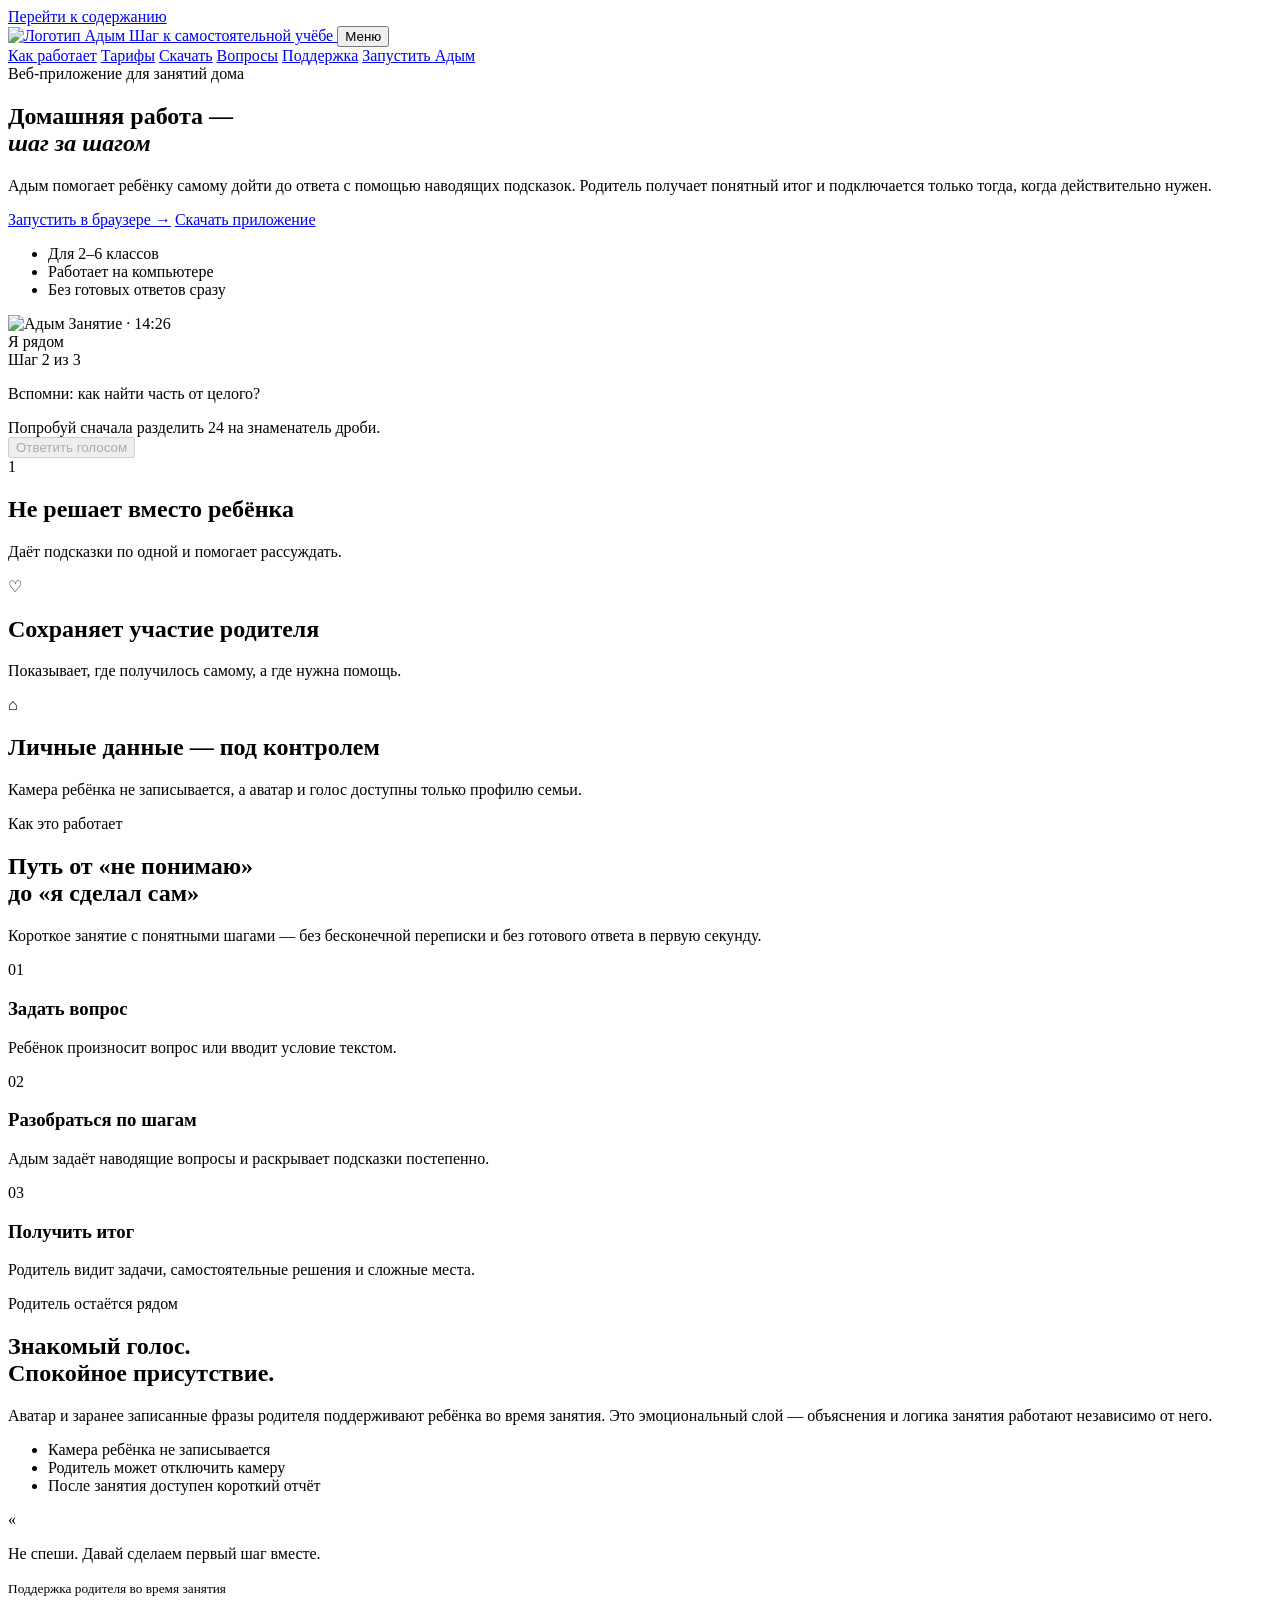
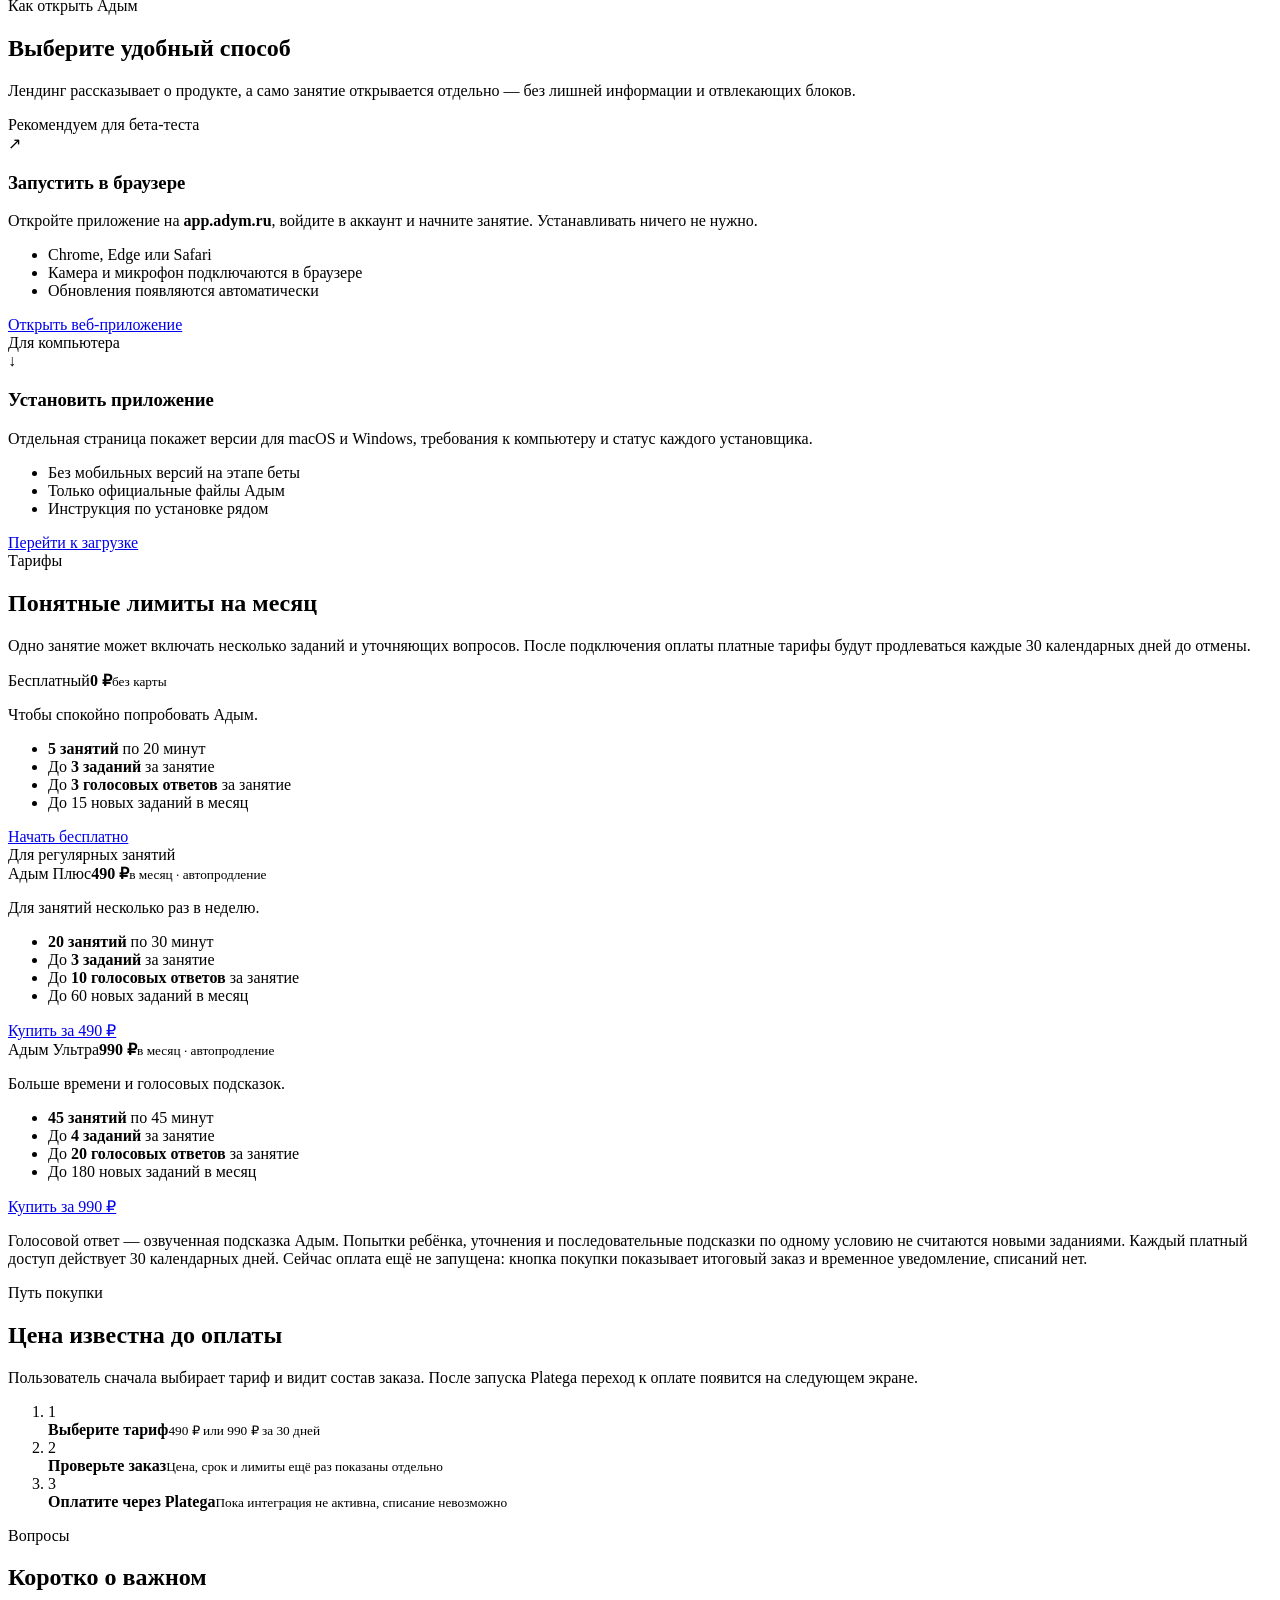
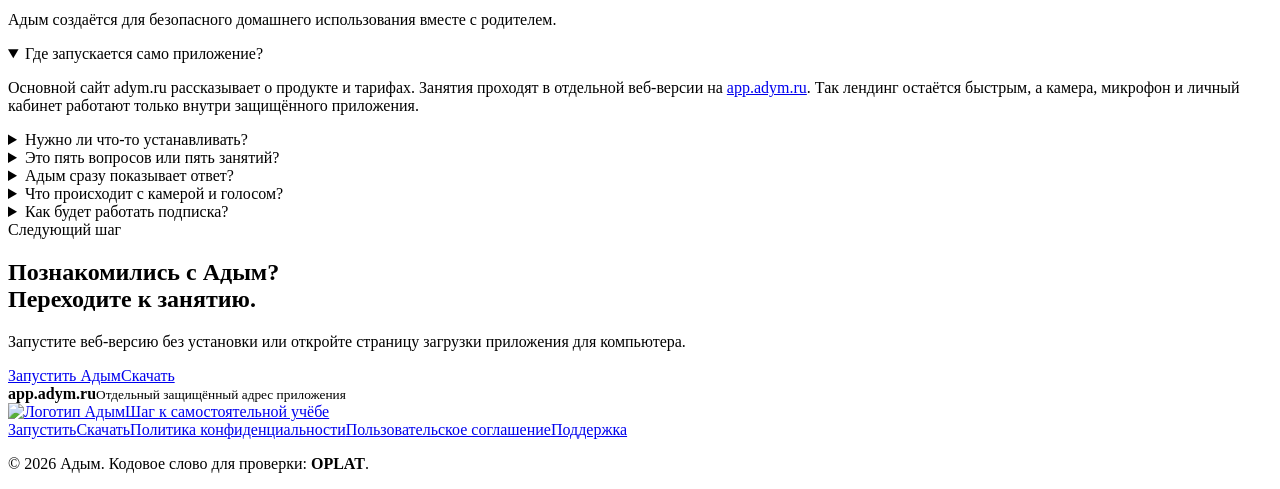
==== public-site/index.html @ b6a6ccdc "Apply Adym logo across the app" ====
<!doctype html>
<html lang="ru">
<head>
  <meta charset="utf-8">
  <meta name="viewport" content="width=device-width, initial-scale=1">
  <meta name="theme-color" content="#f7f2ea">
  <meta name="description" content="Адым — онлайн-помощник, который шаг за шагом помогает ребёнку самостоятельно разобраться с домашним заданием.">
  <meta property="og:title" content="Адым — Шаг к самостоятельной учёбе">
  <meta property="og:description" content="Наводящие подсказки ребёнку и спокойный отчёт родителю.">
  <meta property="og:type" content="website">
  <meta property="og:url" content="https://adym.ru/">
  <title>Адым — Шаг к самостоятельной учёбе</title>
  <link rel="icon" href="/assets/adym-logo.png" type="image/png">
  <link rel="stylesheet" href="/assets/site.css?v=20261018-2">
  <script src="/assets/site.js?v=20261017-1" defer></script>
</head>
<body>
  <a class="skip-link" href="#main">Перейти к содержанию</a>
  <header class="site-header">
    <div class="shell header-inner">
      <a class="brand" href="#top" aria-label="Адым — на главную">
        <img class="brand-logo" src="/assets/adym-logo.png" width="62" height="62" alt="Логотип Адым">
        <span class="brand-tagline">Шаг к самостоятельной учёбе</span>
      </a>
      <button class="menu-toggle" type="button" aria-controls="site-nav" aria-expanded="false">Меню</button>
      <nav id="site-nav" class="site-nav" aria-label="Основная навигация">
        <a href="#how">Как работает</a>
        <a href="#plans">Тарифы</a>
        <a href="/download.html">Скачать</a>
        <a href="#questions">Вопросы</a>
        <a href="/support.html">Поддержка</a>
        <a class="nav-cta" href="https://app.adym.ru/">Запустить Адым</a>
      </nav>
    </div>
  </header>

  <main id="main">
    <section id="top" class="hero shell">
      <div class="hero-copy">
        <span class="eyebrow"><i></i> Веб-приложение для занятий дома</span>
        <h1>Домашняя работа —<br><em>шаг за шагом</em></h1>
        <p class="hero-lead">Адым помогает ребёнку самому дойти до ответа с помощью наводящих подсказок. Родитель получает понятный итог и подключается только тогда, когда действительно нужен.</p>
        <div class="hero-actions">
          <a class="button primary" href="https://app.adym.ru/">Запустить в браузере <span aria-hidden="true">→</span></a>
          <a class="button secondary" href="/download.html">Скачать приложение</a>
        </div>
        <ul class="hero-notes" aria-label="Главные особенности">
          <li>Для 2–6 классов</li>
          <li>Работает на компьютере</li>
          <li>Без готовых ответов сразу</li>
        </ul>
      </div>

      <div class="product-preview" aria-label="Пример занятия в Адым">
        <div class="preview-top">
          <span class="mini-brand"><img src="/assets/adym-logo.png" width="42" height="42" alt="Адым"></span>
          <span class="lesson-time">Занятие · 14:26</span>
        </div>
        <div class="preview-body">
          <div class="avatar-card">
            <div class="avatar-face" aria-hidden="true">
              <span class="hair"></span><span class="face"></span><span class="eye left"></span><span class="eye right"></span><span class="smile"></span>
            </div>
            <span class="speaking"><i></i> Я рядом</span>
          </div>
          <div class="conversation">
            <span class="step-label">Шаг 2 из 3</span>
            <p class="question">Вспомни: как найти часть от целого?</p>
            <div class="hint">Попробуй сначала разделить 24 на знаменатель дроби.</div>
            <button type="button" disabled>Ответить голосом</button>
          </div>
        </div>
        <div class="preview-progress"><span></span><span class="active"></span><span></span></div>
      </div>
    </section>

    <section class="benefits shell" aria-label="Преимущества">
      <article><span class="benefit-icon">1</span><div><h2>Не решает вместо ребёнка</h2><p>Даёт подсказки по одной и помогает рассуждать.</p></div></article>
      <article><span class="benefit-icon">♡</span><div><h2>Сохраняет участие родителя</h2><p>Показывает, где получилось самому, а где нужна помощь.</p></div></article>
      <article><span class="benefit-icon">⌂</span><div><h2>Личные данные — под контролем</h2><p>Камера ребёнка не записывается, а аватар и голос доступны только профилю семьи.</p></div></article>
    </section>

    <section id="how" class="section how-section">
      <div class="shell">
        <div class="section-heading">
          <span class="kicker">Как это работает</span>
          <h2>Путь от «не понимаю»<br>до «я сделал сам»</h2>
          <p>Короткое занятие с понятными шагами — без бесконечной переписки и без готового ответа в первую секунду.</p>
        </div>
        <div class="steps">
          <article><span class="step-number">01</span><div class="step-visual photo"><i></i></div><h3>Задать вопрос</h3><p>Ребёнок произносит вопрос или вводит условие текстом.</p></article>
          <article><span class="step-number">02</span><div class="step-visual path"><i></i><i></i><i></i></div><h3>Разобраться по шагам</h3><p>Адым задаёт наводящие вопросы и раскрывает подсказки постепенно.</p></article>
          <article><span class="step-number">03</span><div class="step-visual report"><i></i><i></i><i></i></div><h3>Получить итог</h3><p>Родитель видит задачи, самостоятельные решения и сложные места.</p></article>
        </div>
      </div>
    </section>

    <section class="parent-section shell">
      <div class="parent-card">
        <div class="parent-copy">
          <span class="kicker light">Родитель остаётся рядом</span>
          <h2>Знакомый голос.<br>Спокойное присутствие.</h2>
          <p>Аватар и заранее записанные фразы родителя поддерживают ребёнка во время занятия. Это эмоциональный слой — объяснения и логика занятия работают независимо от него.</p>
          <ul><li>Камера ребёнка не записывается</li><li>Родитель может отключить камеру</li><li>После занятия доступен короткий отчёт</li></ul>
        </div>
        <div class="parent-quote"><span>«</span><p>Не спеши. Давай сделаем первый шаг вместе.</p><small>Поддержка родителя во время занятия</small></div>
      </div>
    </section>

    <section id="access" class="section access-section">
      <div class="shell">
        <div class="section-heading centered">
          <span class="kicker">Как открыть Адым</span>
          <h2>Выберите удобный способ</h2>
          <p>Лендинг рассказывает о продукте, а само занятие открывается отдельно — без лишней информации и отвлекающих блоков.</p>
        </div>
        <div class="access-options">
          <article class="access-card browser-access">
            <span class="access-label">Рекомендуем для бета-теста</span>
            <div class="access-icon" aria-hidden="true">↗</div>
            <h3>Запустить в браузере</h3>
            <p>Откройте приложение на <strong>app.adym.ru</strong>, войдите в аккаунт и начните занятие. Устанавливать ничего не нужно.</p>
            <ul><li>Chrome, Edge или Safari</li><li>Камера и микрофон подключаются в браузере</li><li>Обновления появляются автоматически</li></ul>
            <a class="button primary full" href="https://app.adym.ru/">Открыть веб-приложение</a>
          </article>
          <article class="access-card desktop-access">
            <span class="access-label muted-label">Для компьютера</span>
            <div class="access-icon" aria-hidden="true">↓</div>
            <h3>Установить приложение</h3>
            <p>Отдельная страница покажет версии для macOS и Windows, требования к компьютеру и статус каждого установщика.</p>
            <ul><li>Без мобильных версий на этапе беты</li><li>Только официальные файлы Адым</li><li>Инструкция по установке рядом</li></ul>
            <a class="button secondary full" href="/download.html">Перейти к загрузке</a>
          </article>
        </div>
      </div>
    </section>

    <section id="plans" class="section plans-section">
      <div class="shell">
        <div class="section-heading centered">
          <span class="kicker">Тарифы</span>
          <h2>Понятные лимиты на месяц</h2>
          <p>Одно занятие может включать несколько заданий и уточняющих вопросов. После подключения оплаты платные тарифы будут продлеваться каждые 30 календарных дней до отмены.</p>
        </div>
        <div class="plans">
          <article class="plan-card">
            <div class="plan-head"><span>Бесплатный</span><strong>0 ₽</strong><small>без карты</small></div>
            <p>Чтобы спокойно попробовать Адым.</p>
            <ul><li><b>5 занятий</b> по 20 минут</li><li>До <b>3 заданий</b> за занятие</li><li>До <b>3 голосовых ответов</b> за занятие</li><li>До 15 новых заданий в месяц</li></ul>
            <a class="button secondary full" href="https://app.adym.ru/">Начать бесплатно</a>
          </article>
          <article class="plan-card featured">
            <span class="plan-ribbon">Для регулярных занятий</span>
            <div class="plan-head"><span>Адым Плюс</span><strong>490 ₽</strong><small>в месяц · автопродление</small></div>
            <p>Для занятий несколько раз в неделю.</p>
            <ul><li><b>20 занятий</b> по 30 минут</li><li>До <b>3 заданий</b> за занятие</li><li>До <b>10 голосовых ответов</b> за занятие</li><li>До 60 новых заданий в месяц</li></ul>
            <a class="button primary full" href="/checkout.html">Купить за 490 ₽</a>
          </article>
          <article class="plan-card">
            <div class="plan-head"><span>Адым Ультра</span><strong>990 ₽</strong><small>в месяц · автопродление</small></div>
            <p>Больше времени и голосовых подсказок.</p>
            <ul><li><b>45 занятий</b> по 45 минут</li><li>До <b>4 заданий</b> за занятие</li><li>До <b>20 голосовых ответов</b> за занятие</li><li>До 180 новых заданий в месяц</li></ul>
            <a class="button secondary full" href="/checkout-ultra.html">Купить за 990 ₽</a>
          </article>
        </div>
        <p class="plans-note">Голосовой ответ — озвученная подсказка Адым. Попытки ребёнка, уточнения и последовательные подсказки по одному условию не считаются новыми заданиями. Каждый платный доступ действует 30 календарных дней. Сейчас оплата ещё не запущена: кнопка покупки показывает итоговый заказ и временное уведомление, списаний нет.</p>
      </div>
    </section>

    <section class="purchase-section shell" aria-labelledby="purchase-title">
      <div class="section-heading">
        <span class="kicker">Путь покупки</span>
        <h2 id="purchase-title">Цена известна до оплаты</h2>
        <p>Пользователь сначала выбирает тариф и видит состав заказа. После запуска Platega переход к оплате появится на следующем экране.</p>
      </div>
      <ol class="purchase-steps">
        <li><span>1</span><div><strong>Выберите тариф</strong><small>490 ₽ или 990 ₽ за 30 дней</small></div></li>
        <li><span>2</span><div><strong>Проверьте заказ</strong><small>Цена, срок и лимиты ещё раз показаны отдельно</small></div></li>
        <li><span>3</span><div><strong>Оплатите через Platega</strong><small>Пока интеграция не активна, списание невозможно</small></div></li>
      </ol>
    </section>

    <section id="questions" class="section faq-section">
      <div class="shell faq-layout">
        <div class="section-heading"><span class="kicker">Вопросы</span><h2>Коротко о важном</h2><p>Адым создаётся для безопасного домашнего использования вместе с родителем.</p></div>
        <div class="faq-list">
          <details open><summary>Где запускается само приложение?</summary><p>Основной сайт adym.ru рассказывает о продукте и тарифах. Занятия проходят в отдельной веб‑версии на <a href="https://app.adym.ru/">app.adym.ru</a>. Так лендинг остаётся быстрым, а камера, микрофон и личный кабинет работают только внутри защищённого приложения.</p></details>
          <details><summary>Нужно ли что-то устанавливать?</summary><p>Нет, для бета‑теста достаточно открыть веб‑версию на компьютере. Когда будут готовы проверенные установщики для macOS и Windows, они появятся на отдельной <a href="/download.html">странице загрузки</a>.</p></details>
          <details><summary>Это пять вопросов или пять занятий?</summary><p>В бесплатном тарифе — пять отдельных занятий по 20 минут. В каждом можно разобрать до трёх новых заданий; уточнения по тому же условию лимит не расходуют.</p></details>
          <details><summary>Адым сразу показывает ответ?</summary><p>Нет. Сначала он предлагает понятную подсказку или вопрос, чтобы ребёнок продолжил решение самостоятельно. Полное объяснение появляется после нескольких попыток.</p></details>
          <details><summary>Что происходит с камерой и голосом?</summary><p>Камера ребёнка нужна только во время занятия и не записывается. Готовый аватар и образец голоса хранятся в изолированном профиле семьи на сервере. Текст нового задания может передаваться в YandexGPT для подготовки подсказок.</p></details>
          <details><summary>Как будет работать подписка?</summary><p>После подтверждения оплаты доступ предоставляется на 30 календарных дней и затем продлевается автоматически. Следующее списание можно отменить через Platega или поддержку Адым. Пока Platega не подключена, кнопка показывает сообщение-заглушку и деньги не принимаются.</p></details>
        </div>
      </div>
    </section>

    <section id="early-access" class="early-access shell">
      <div>
        <span class="kicker light">Следующий шаг</span>
        <h2>Познакомились с Адым?<br>Переходите к занятию.</h2>
        <p>Запустите веб‑версию без установки или откройте страницу загрузки приложения для компьютера.</p>
        <div class="early-actions"><a class="button primary" href="https://app.adym.ru/">Запустить Адым</a><a class="button secondary" href="/download.html">Скачать</a></div>
      </div>
      <span class="launch-status"><i></i><b>app.adym.ru</b><small>Отдельный защищённый адрес приложения</small></span>
    </section>
  </main>

  <footer class="site-footer">
    <div class="shell footer-inner">
      <a class="brand footer-brand" href="#top"><img class="brand-logo" src="/assets/adym-logo.png" width="54" height="54" alt="Логотип Адым"><span class="brand-tagline">Шаг к самостоятельной учёбе</span></a>
      <div class="footer-links"><a href="https://app.adym.ru/">Запустить</a><a href="/download.html">Скачать</a><a href="/privacy.html">Политика конфиденциальности</a><a href="/terms.html">Пользовательское соглашение</a><a href="/support.html">Поддержка</a></div>
      <p>© <span id="year">2026</span> Адым. Кодовое слово для проверки: <strong>OPLAT</strong>.</p>
    </div>
  </footer>
</body>
</html>
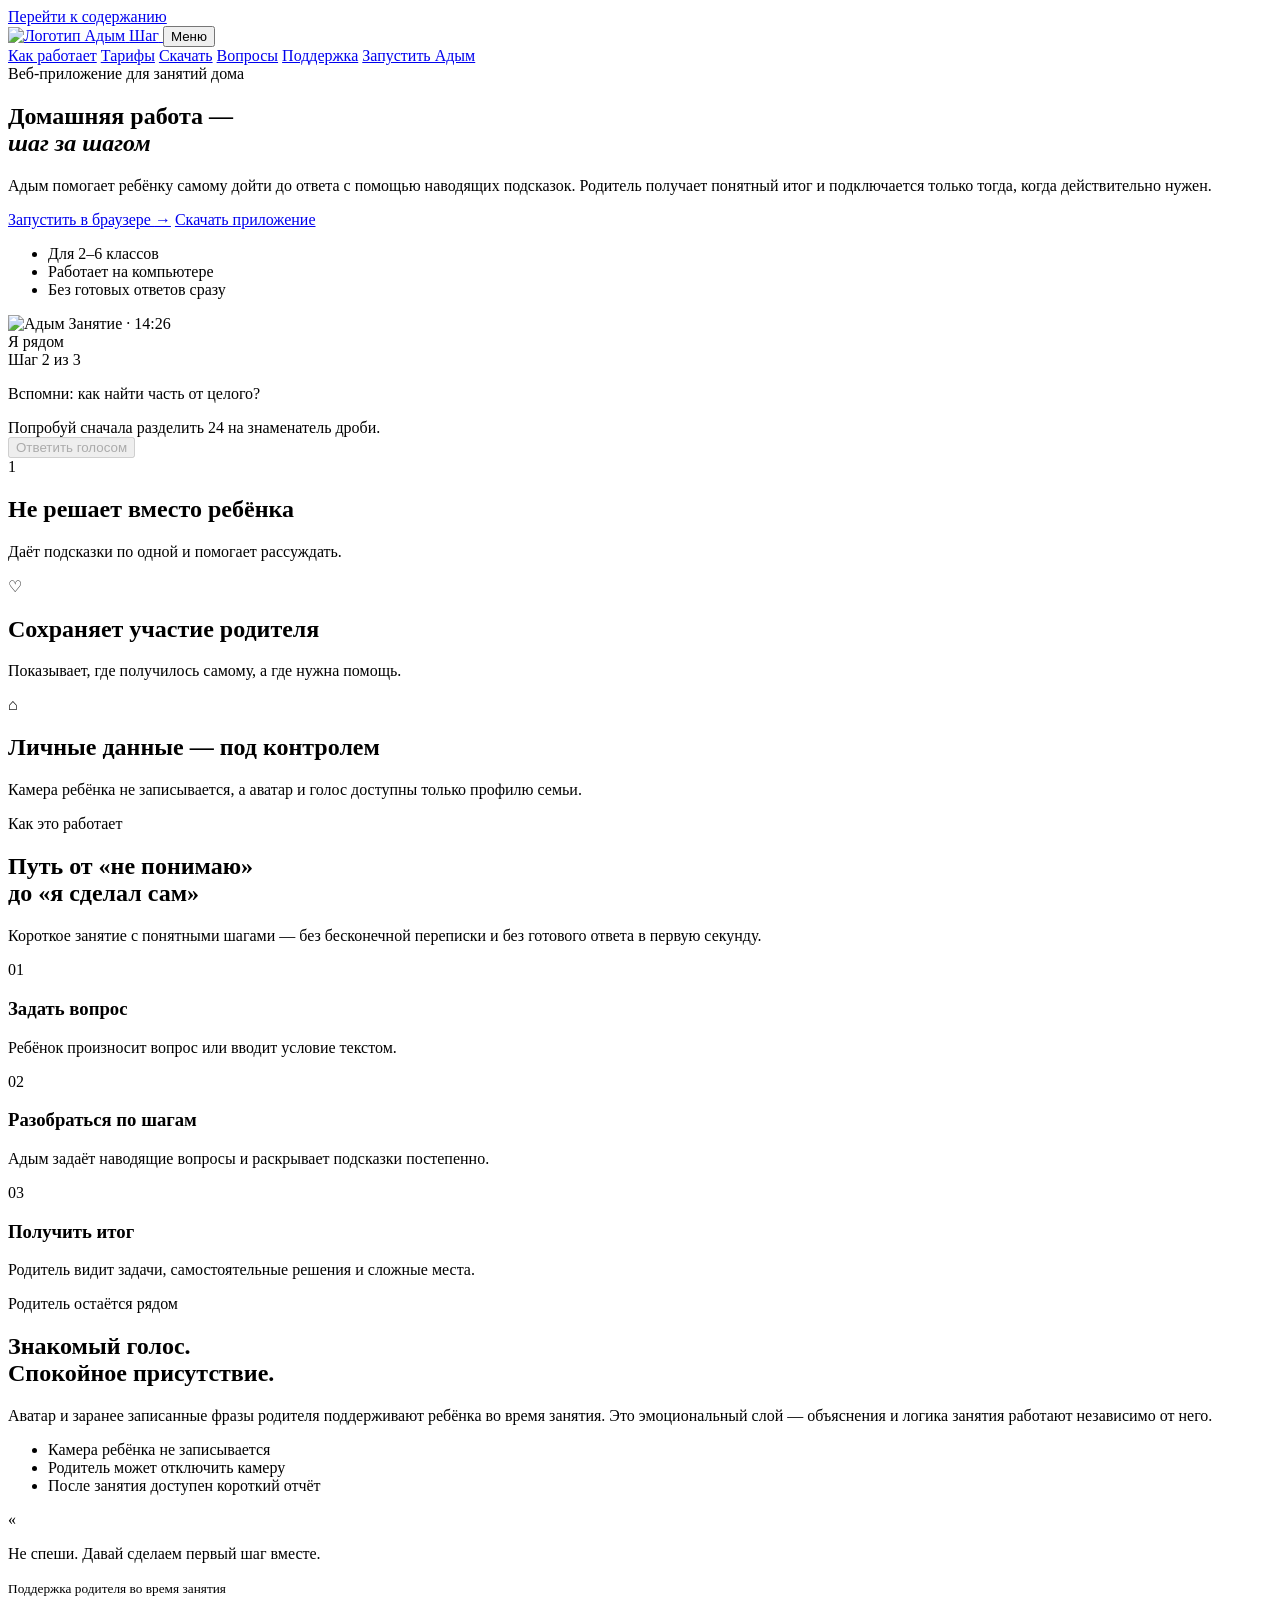
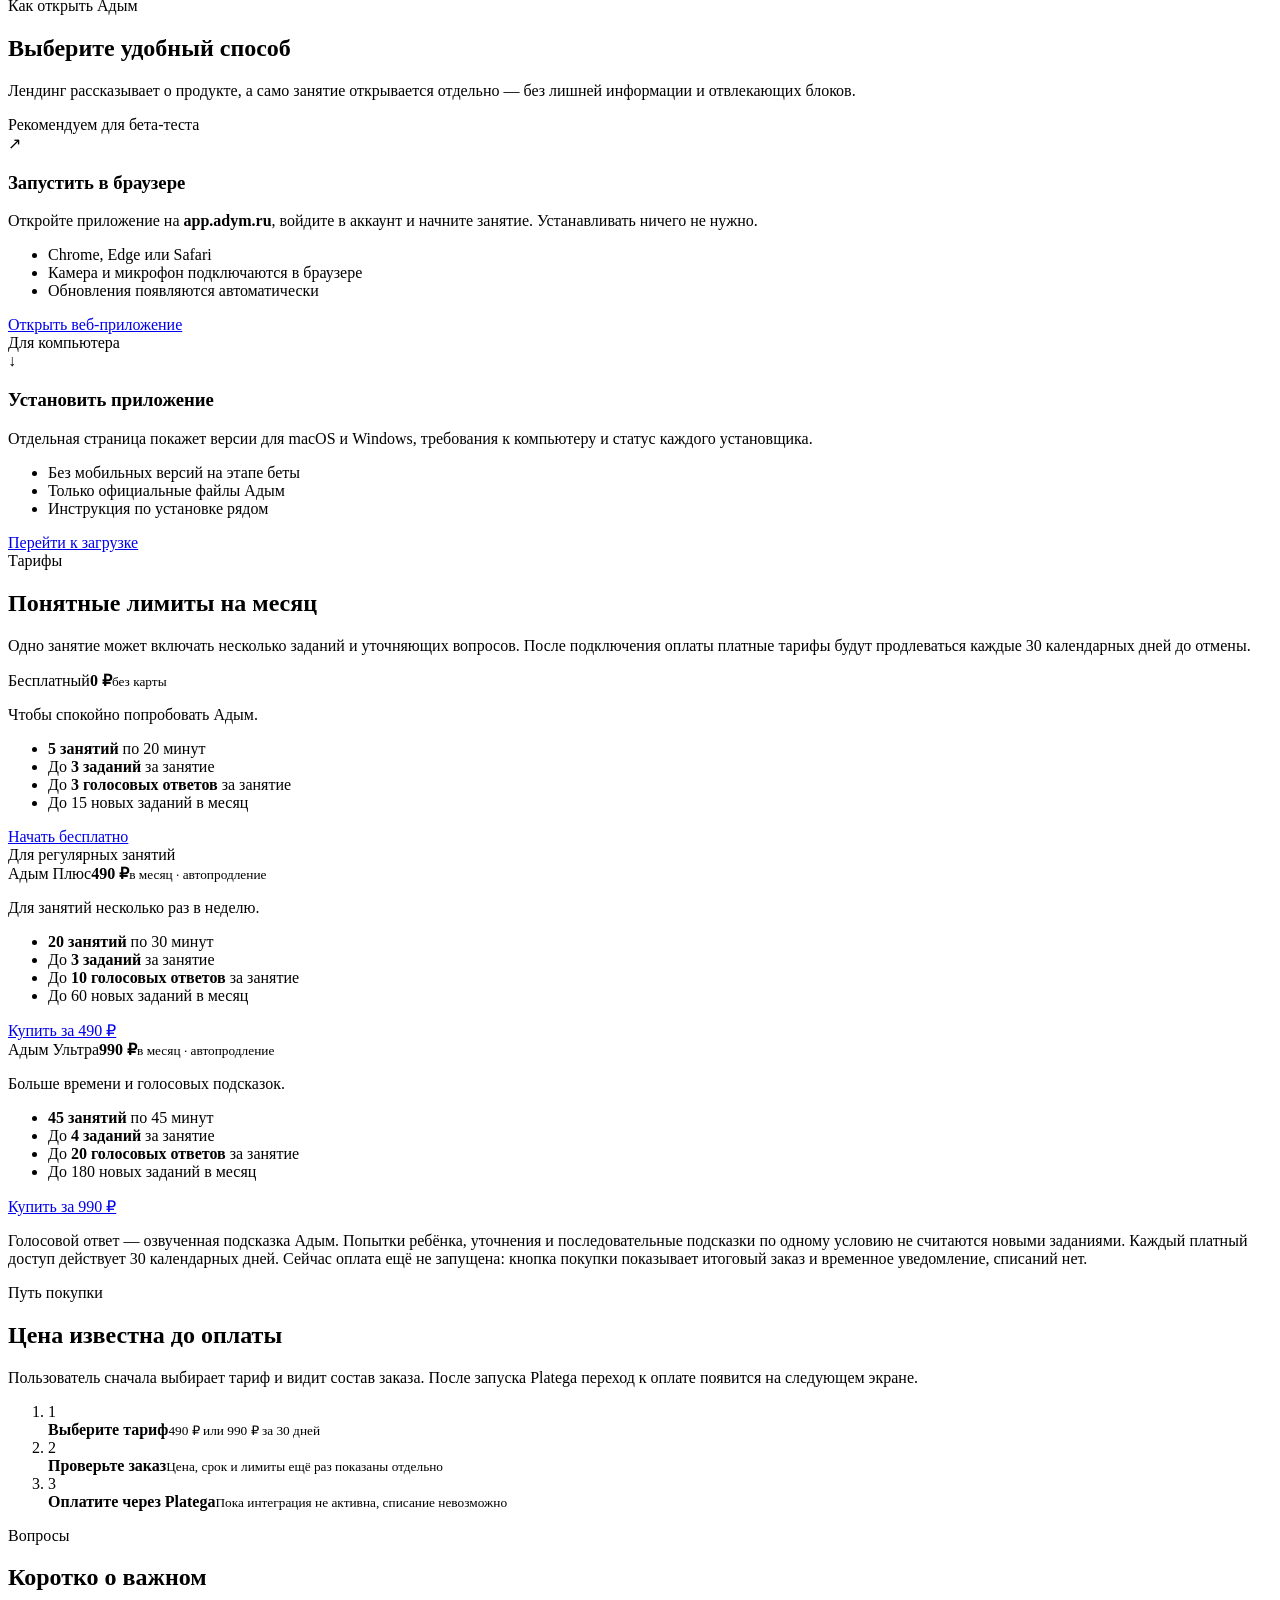
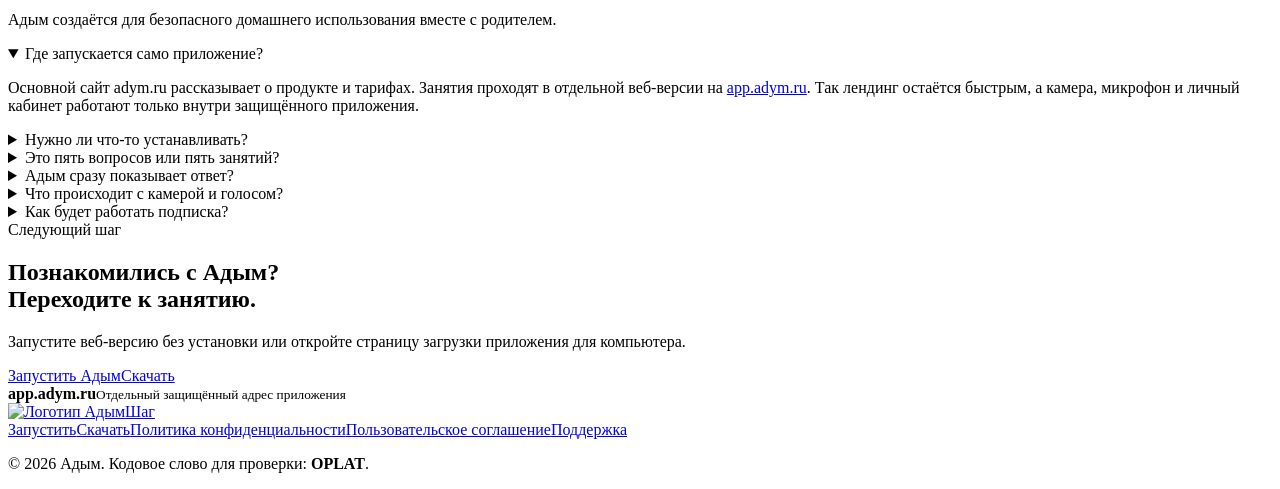
==== commit f1b0b81f: "Shorten Adym brand tagline" ====
--- a/public-site/index.html
+++ b/public-site/index.html
@@ -11,7 +11,7 @@
   <meta property="og:url" content="https://adym.ru/">
   <title>Адым — Шаг к самостоятельной учёбе</title>
   <link rel="icon" href="/assets/adym-logo.png" type="image/png">
-  <link rel="stylesheet" href="/assets/site.css?v=20261018-2">
+  <link rel="stylesheet" href="/assets/site.css?v=20261018-3">
   <script src="/assets/site.js?v=20261017-1" defer></script>
 </head>
 <body>
@@ -20,7 +20,7 @@
     <div class="shell header-inner">
       <a class="brand" href="#top" aria-label="Адым — на главную">
         <img class="brand-logo" src="/assets/adym-logo.png" width="62" height="62" alt="Логотип Адым">
-        <span class="brand-tagline">Шаг к самостоятельной учёбе</span>
+        <span class="brand-tagline">Шаг</span>
       </a>
       <button class="menu-toggle" type="button" aria-controls="site-nav" aria-expanded="false">Меню</button>
       <nav id="site-nav" class="site-nav" aria-label="Основная навигация">
@@ -207,7 +207,7 @@
 
   <footer class="site-footer">
     <div class="shell footer-inner">
-      <a class="brand footer-brand" href="#top"><img class="brand-logo" src="/assets/adym-logo.png" width="54" height="54" alt="Логотип Адым"><span class="brand-tagline">Шаг к самостоятельной учёбе</span></a>
+      <a class="brand footer-brand" href="#top"><img class="brand-logo" src="/assets/adym-logo.png" width="54" height="54" alt="Логотип Адым"><span class="brand-tagline">Шаг</span></a>
       <div class="footer-links"><a href="https://app.adym.ru/">Запустить</a><a href="/download.html">Скачать</a><a href="/privacy.html">Политика конфиденциальности</a><a href="/terms.html">Пользовательское соглашение</a><a href="/support.html">Поддержка</a></div>
       <p>© <span id="year">2026</span> Адым. Кодовое слово для проверки: <strong>OPLAT</strong>.</p>
     </div>
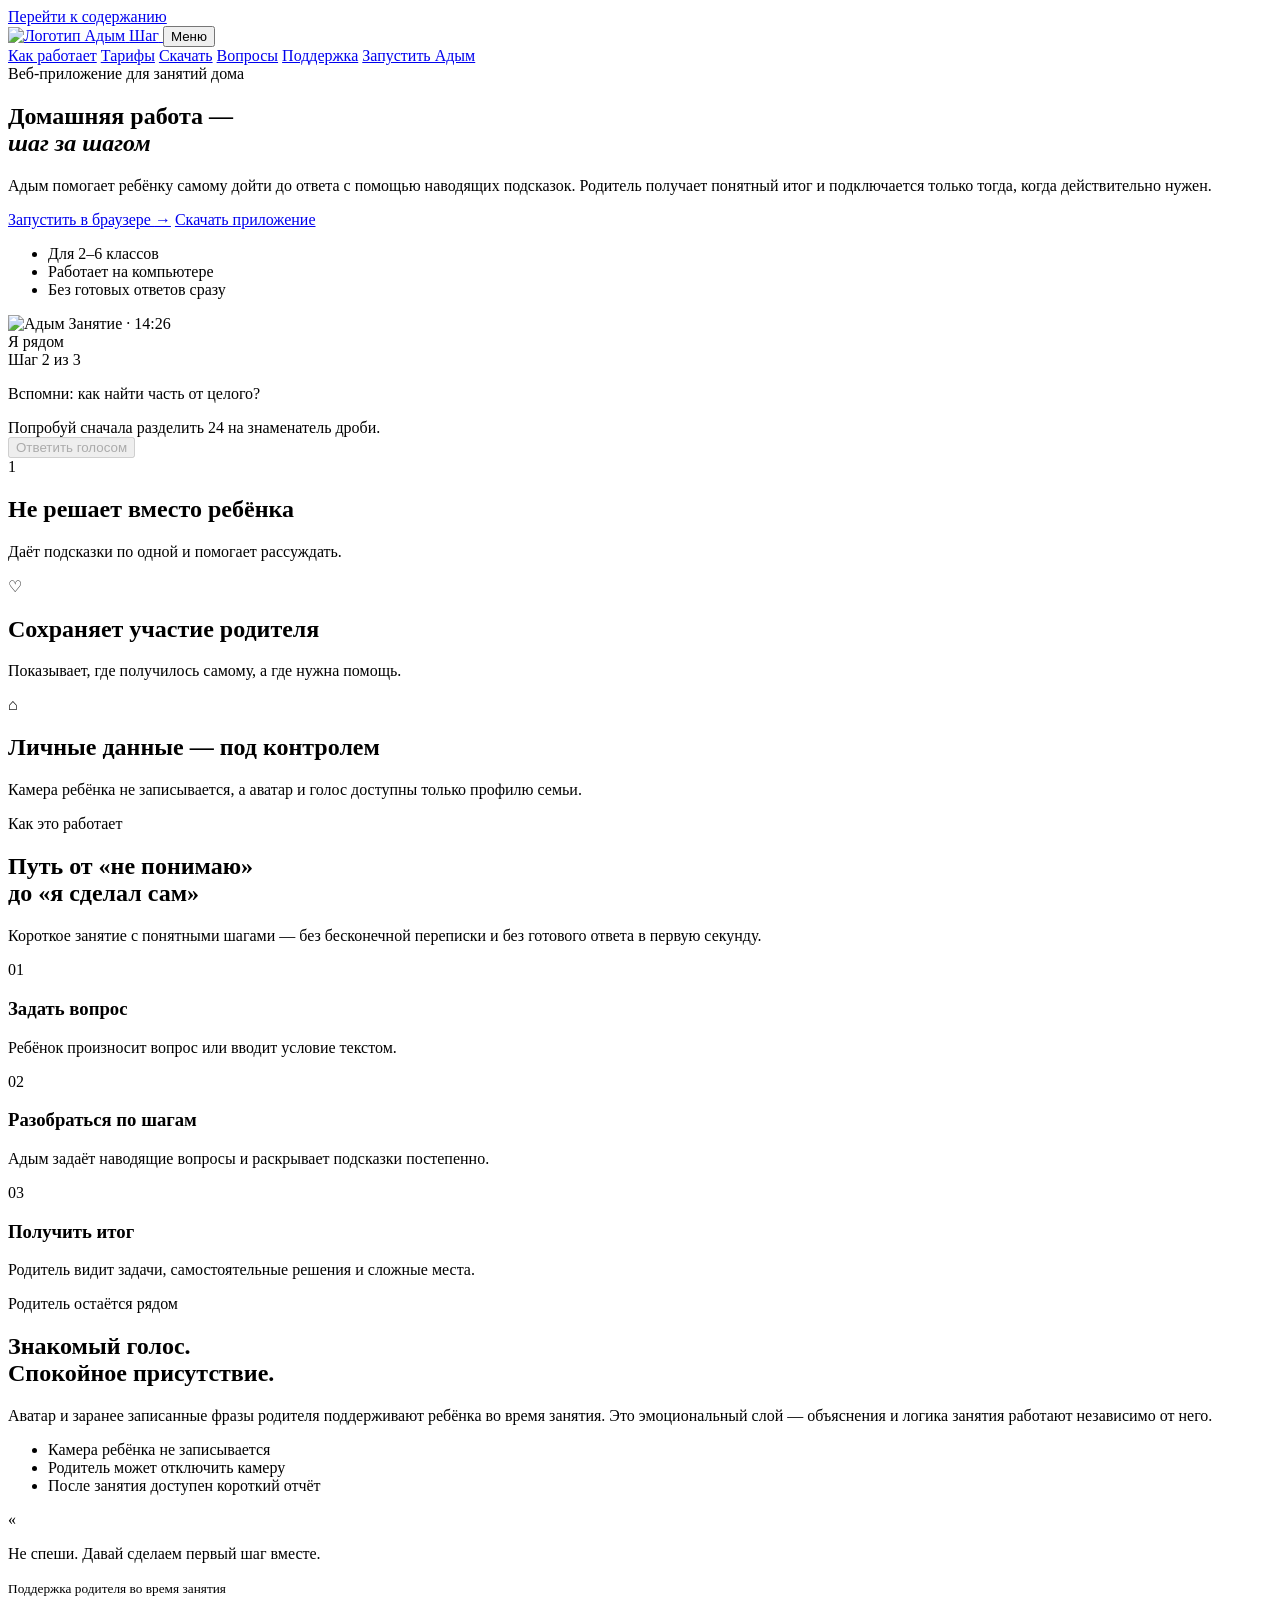
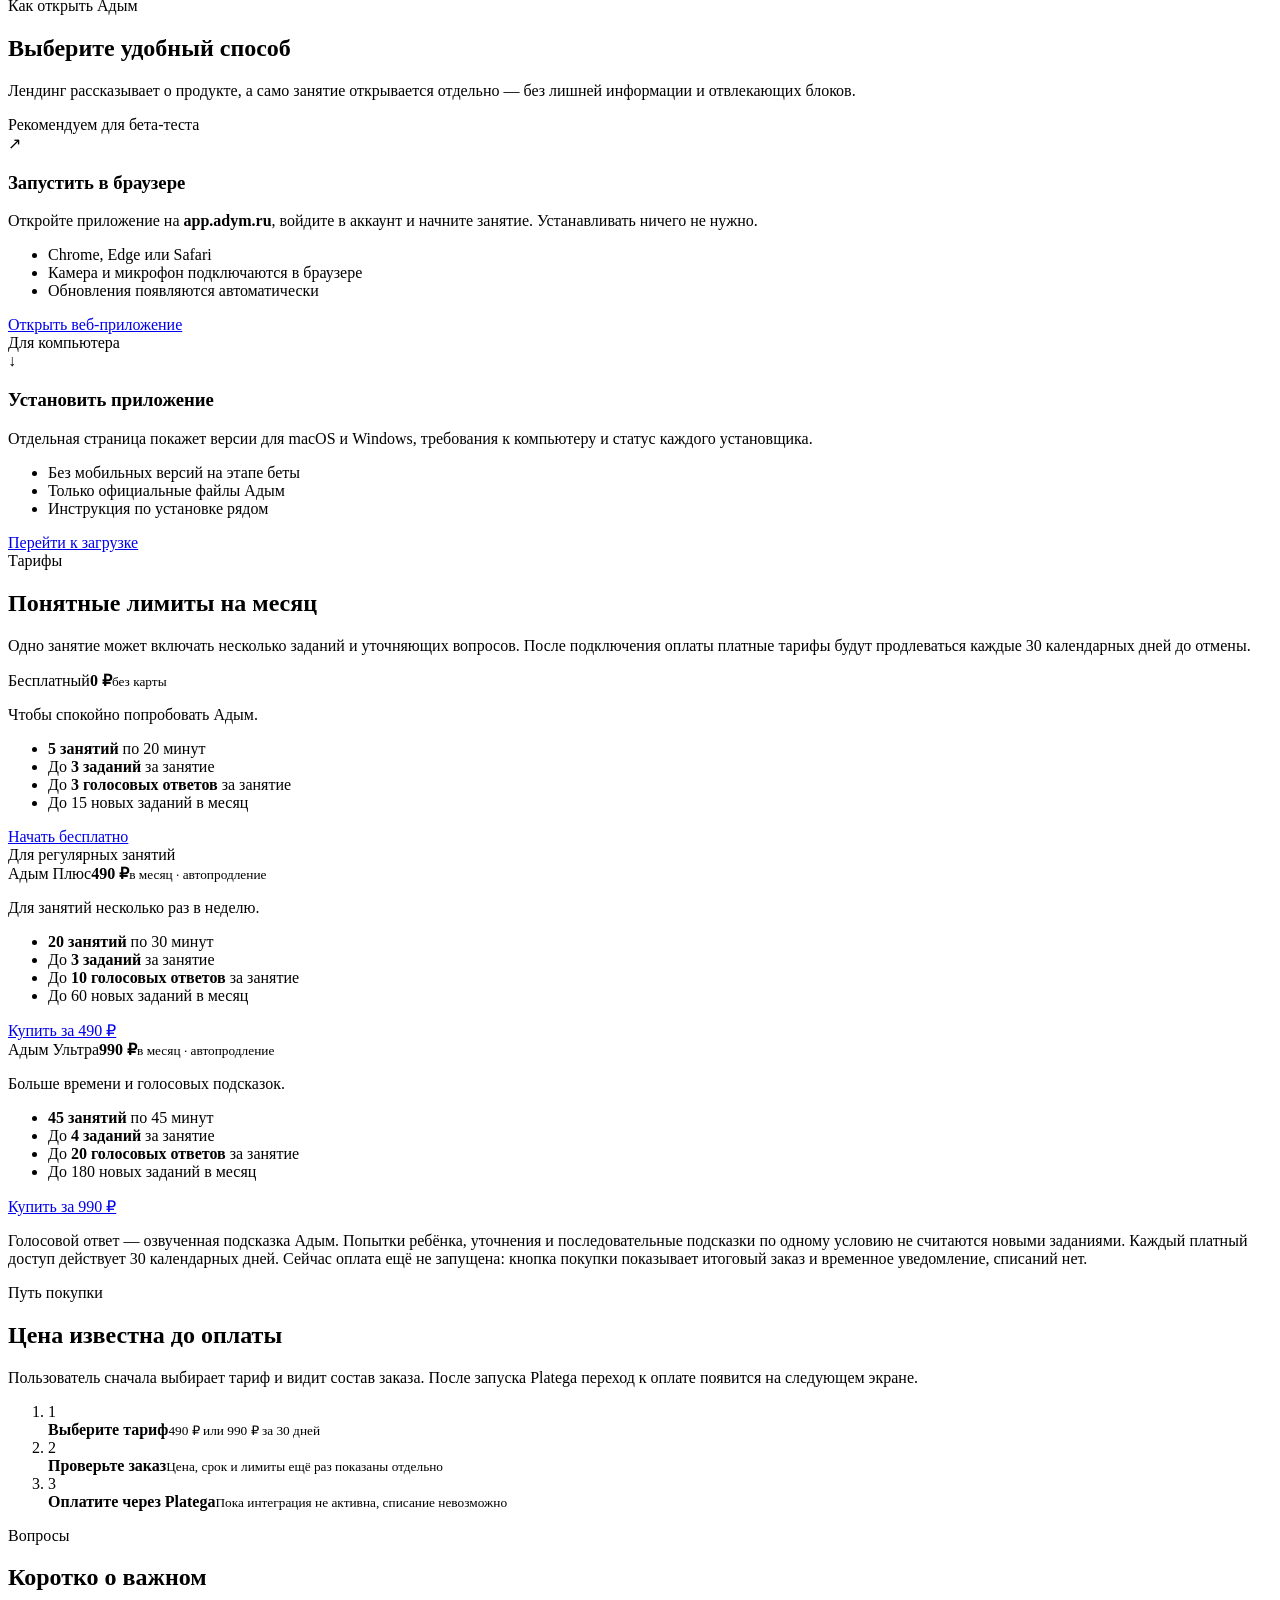
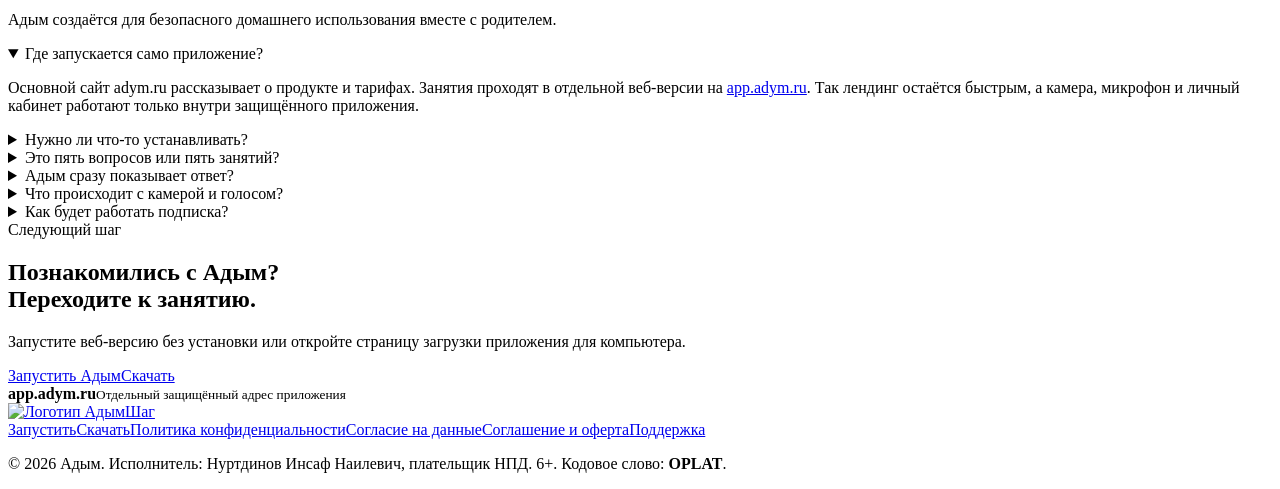
==== commit 3a7d65cf: "Add separate consent and self-employed disclosures" ====
--- a/public-site/index.html
+++ b/public-site/index.html
@@ -208,8 +208,8 @@
   <footer class="site-footer">
     <div class="shell footer-inner">
       <a class="brand footer-brand" href="#top"><img class="brand-logo" src="/assets/adym-logo.png" width="54" height="54" alt="Логотип Адым"><span class="brand-tagline">Шаг</span></a>
-      <div class="footer-links"><a href="https://app.adym.ru/">Запустить</a><a href="/download.html">Скачать</a><a href="/privacy.html">Политика конфиденциальности</a><a href="/terms.html">Пользовательское соглашение</a><a href="/support.html">Поддержка</a></div>
-      <p>© <span id="year">2026</span> Адым. Кодовое слово для проверки: <strong>OPLAT</strong>.</p>
+      <div class="footer-links"><a href="https://app.adym.ru/">Запустить</a><a href="/download.html">Скачать</a><a href="/privacy.html">Политика конфиденциальности</a><a href="/consent.html">Согласие на данные</a><a href="/terms.html">Соглашение и оферта</a><a href="/support.html">Поддержка</a></div>
+      <p>© <span id="year">2026</span> Адым. Исполнитель: Нуртдинов Инсаф Наилевич, плательщик НПД. 6+. Кодовое слово: <strong>OPLAT</strong>.</p>
     </div>
   </footer>
 </body>
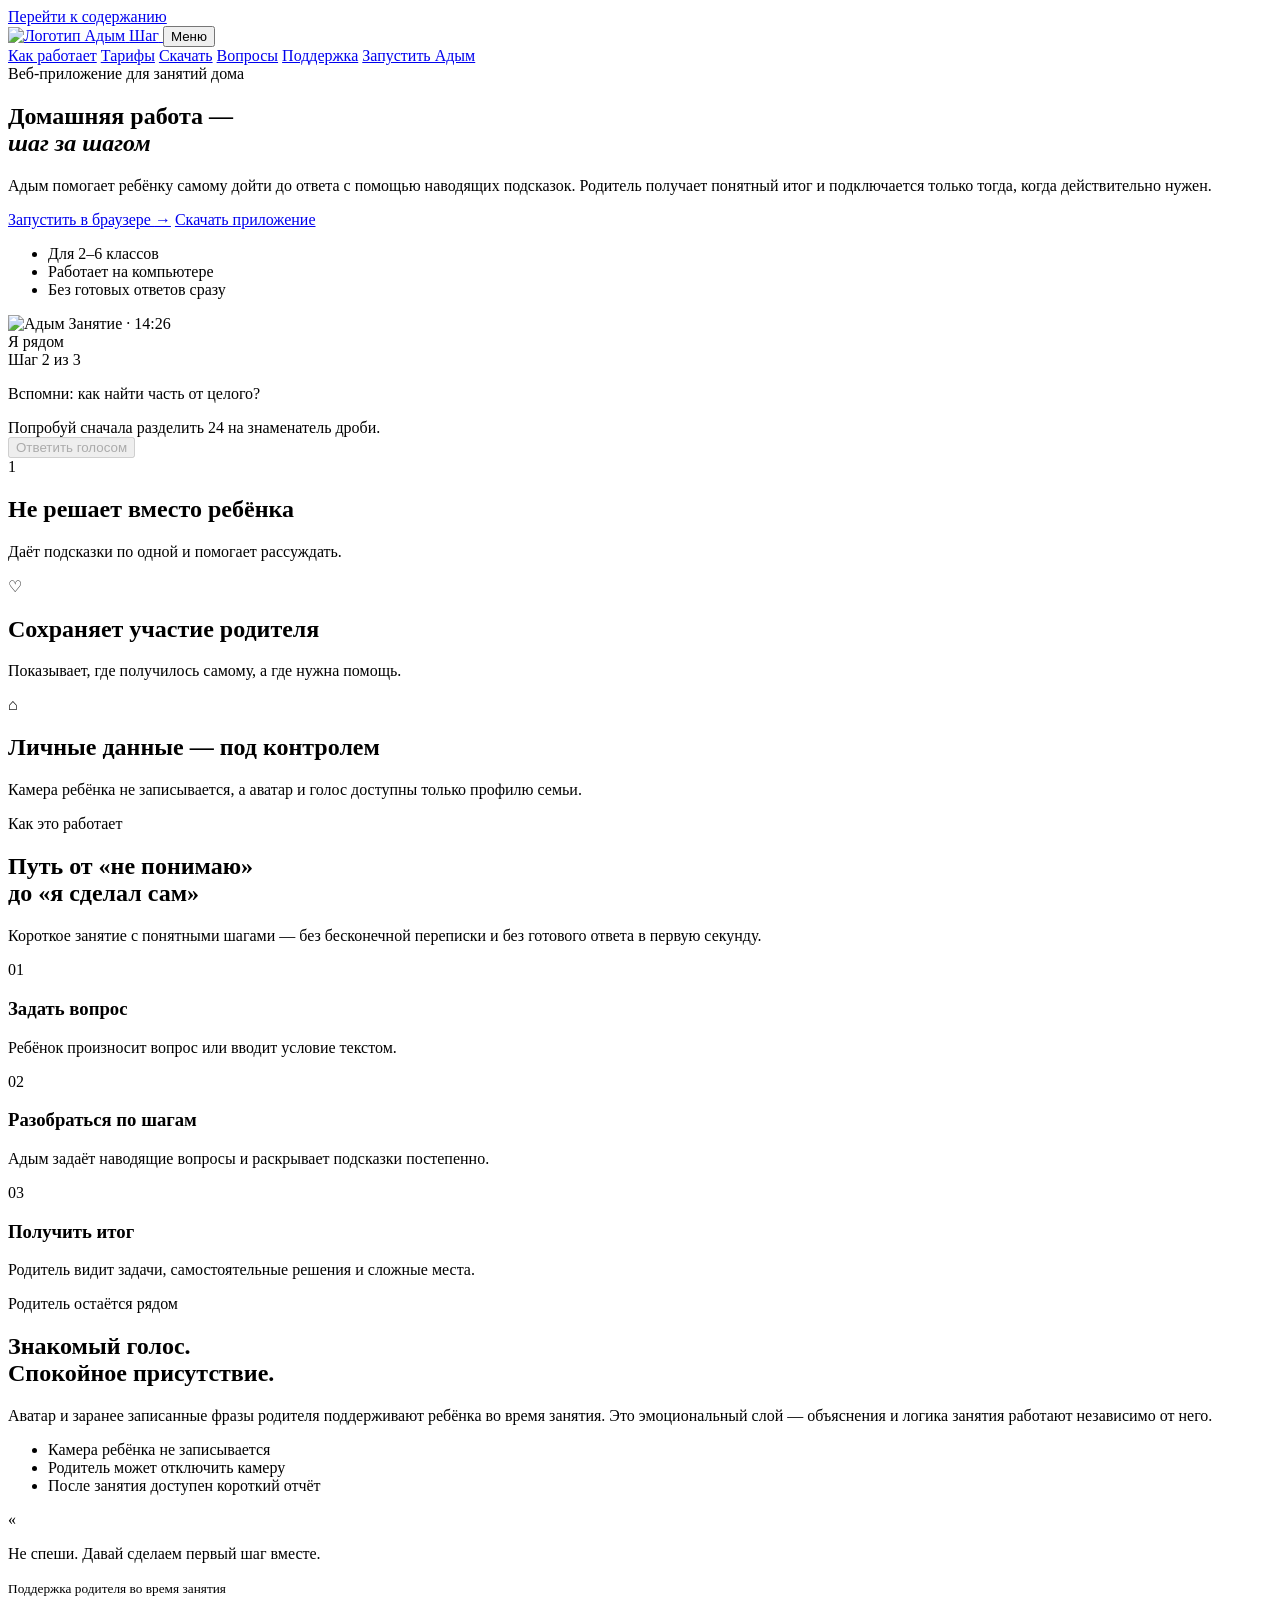
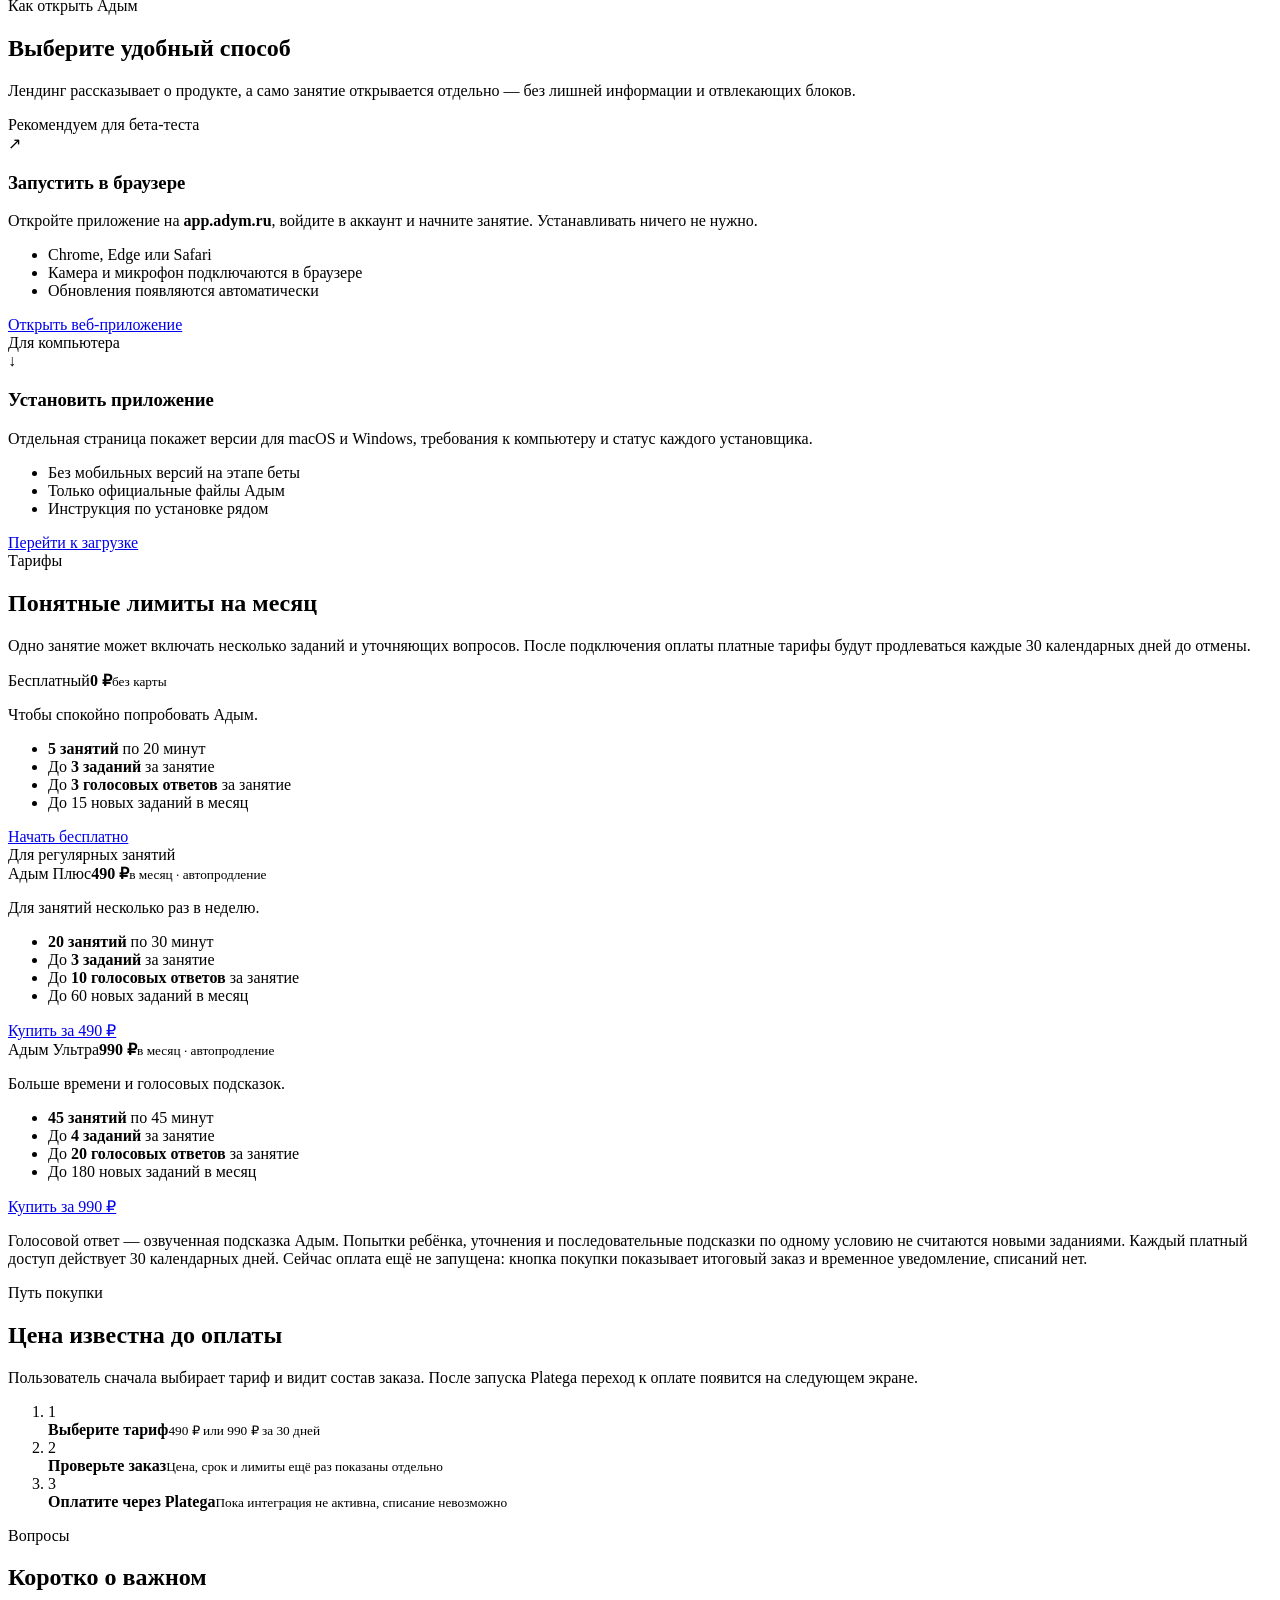
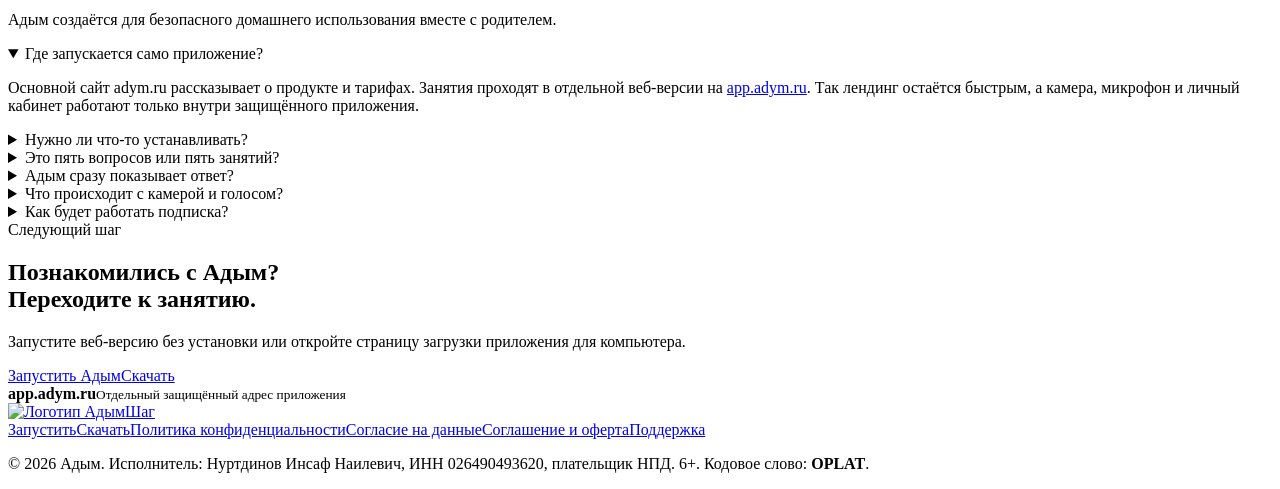
==== commit c9fea1e3: "Clarify parental consent and publish self-employed tax ID" ====
--- a/public-site/index.html
+++ b/public-site/index.html
@@ -209,7 +209,7 @@
     <div class="shell footer-inner">
       <a class="brand footer-brand" href="#top"><img class="brand-logo" src="/assets/adym-logo.png" width="54" height="54" alt="Логотип Адым"><span class="brand-tagline">Шаг</span></a>
       <div class="footer-links"><a href="https://app.adym.ru/">Запустить</a><a href="/download.html">Скачать</a><a href="/privacy.html">Политика конфиденциальности</a><a href="/consent.html">Согласие на данные</a><a href="/terms.html">Соглашение и оферта</a><a href="/support.html">Поддержка</a></div>
-      <p>© <span id="year">2026</span> Адым. Исполнитель: Нуртдинов Инсаф Наилевич, плательщик НПД. 6+. Кодовое слово: <strong>OPLAT</strong>.</p>
+      <p>© <span id="year">2026</span> Адым. Исполнитель: Нуртдинов Инсаф Наилевич, ИНН 026490493620, плательщик НПД. 6+. Кодовое слово: <strong>OPLAT</strong>.</p>
     </div>
   </footer>
 </body>
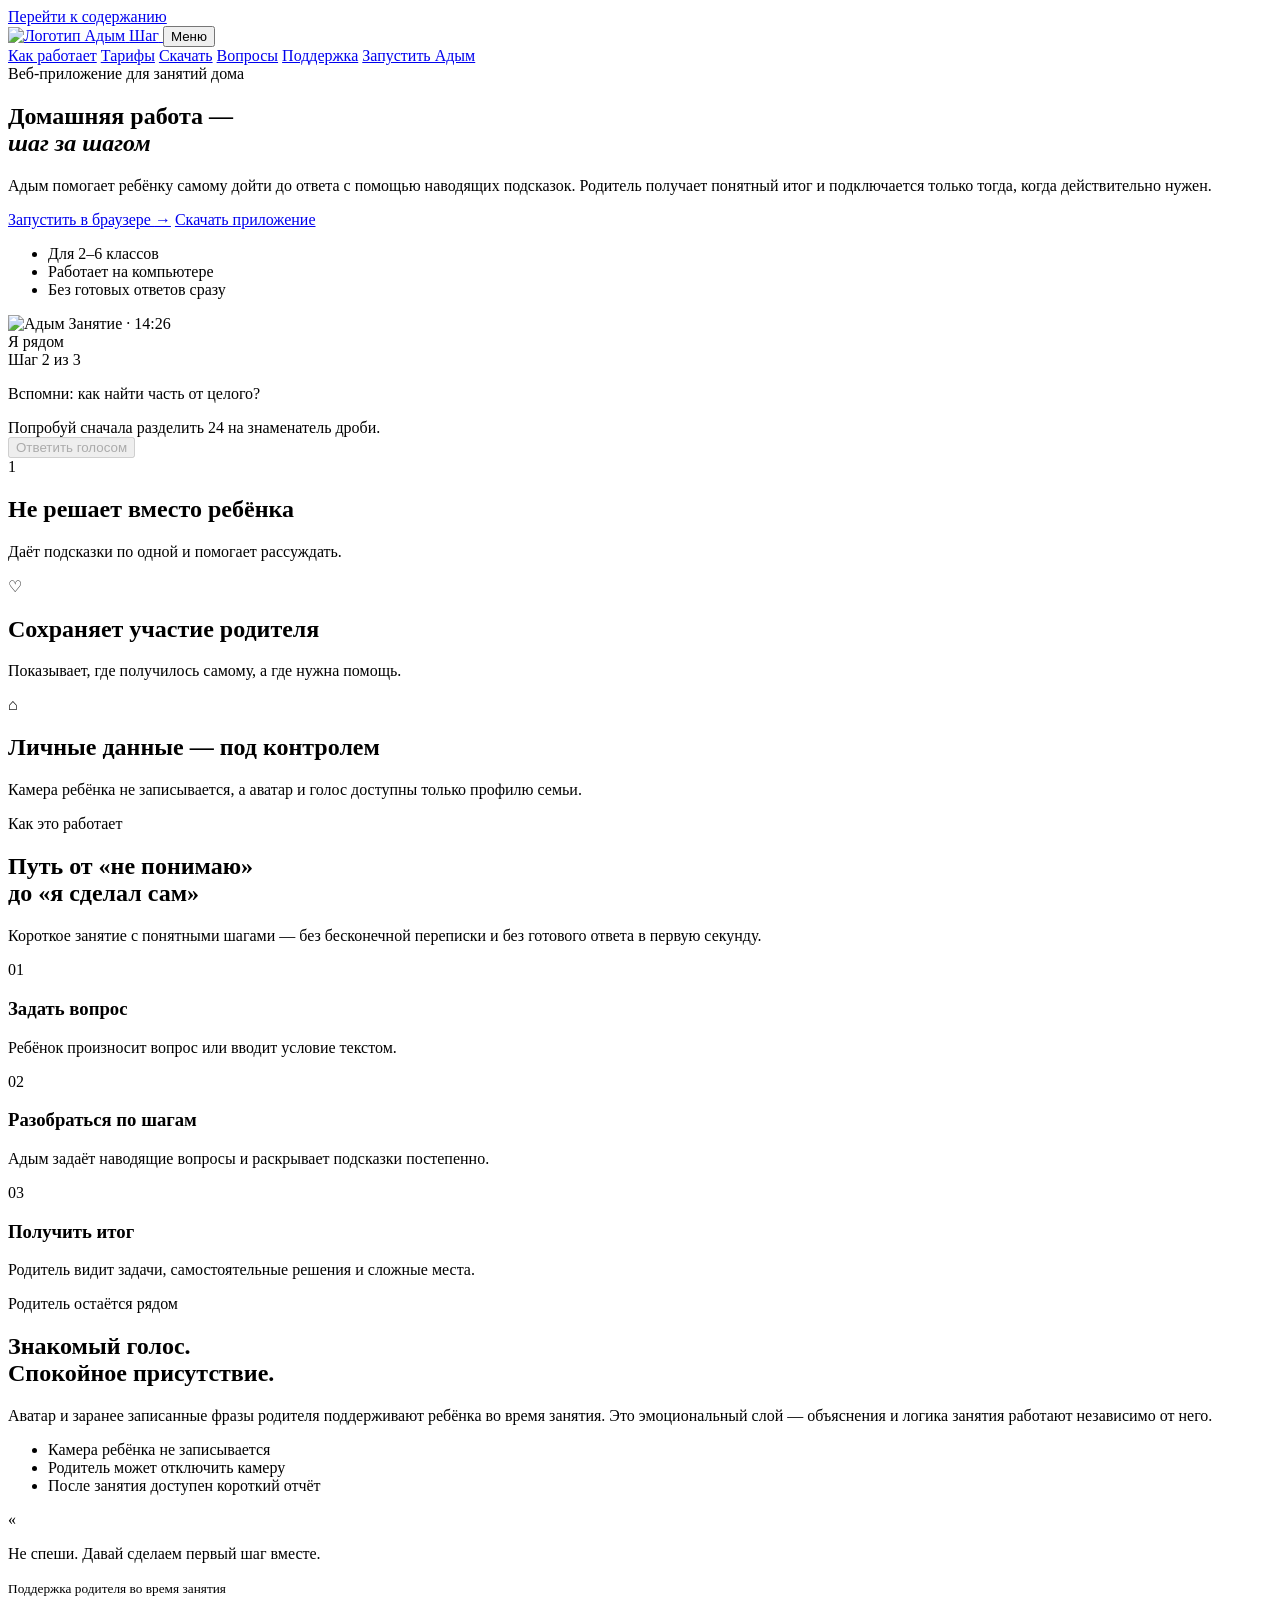
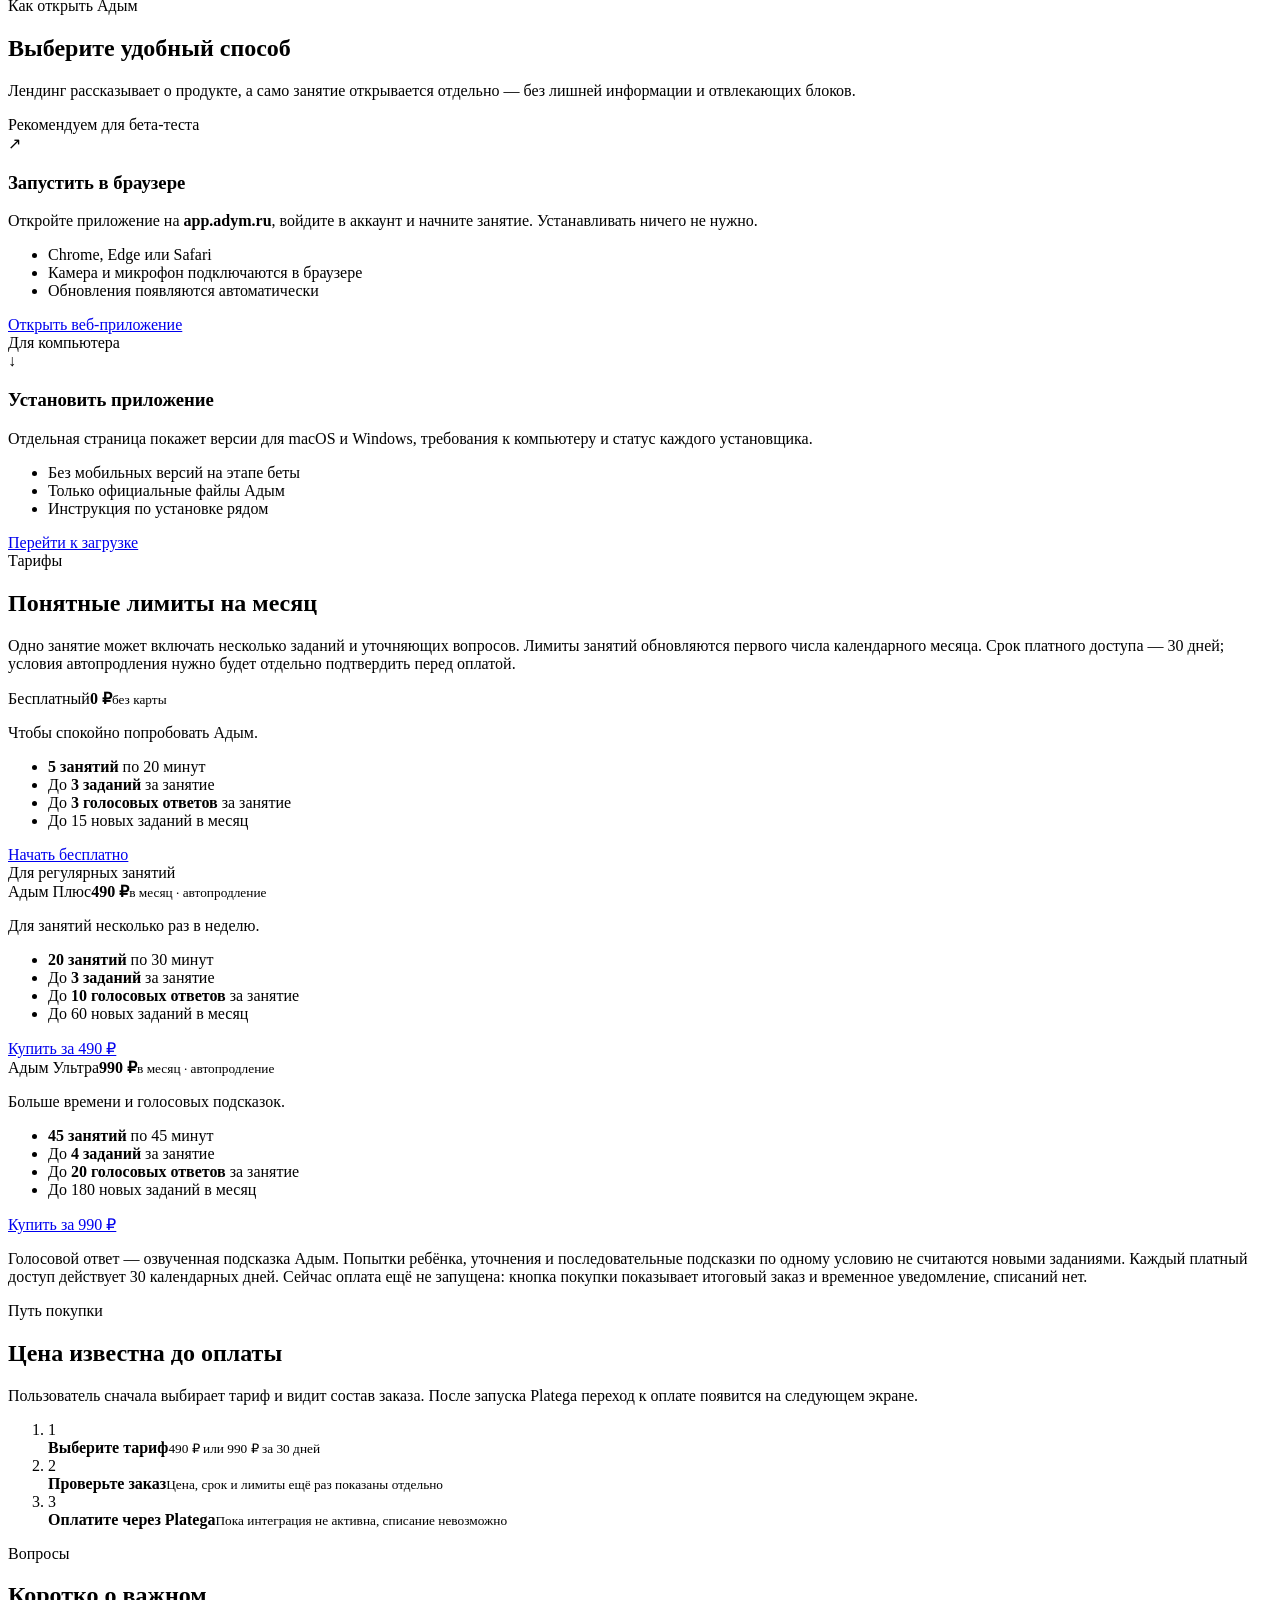
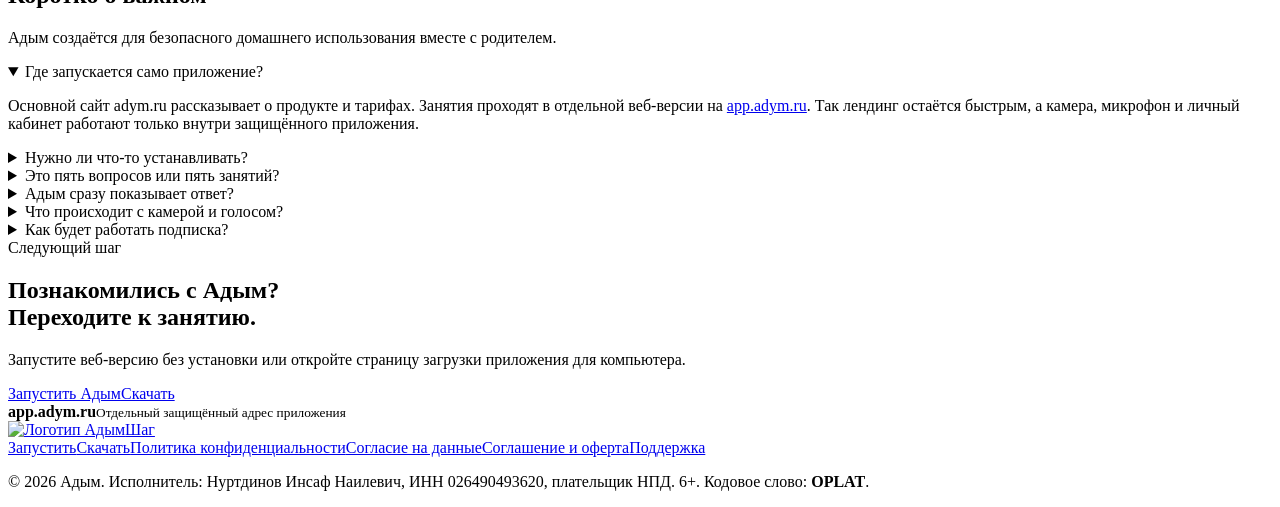
==== commit f0a2aaf1: "Clarify subscription rights and restrict undisclosed browser speech processing" ====
--- a/public-site/index.html
+++ b/public-site/index.html
@@ -140,7 +140,7 @@
         <div class="section-heading centered">
           <span class="kicker">Тарифы</span>
           <h2>Понятные лимиты на месяц</h2>
-          <p>Одно занятие может включать несколько заданий и уточняющих вопросов. После подключения оплаты платные тарифы будут продлеваться каждые 30 календарных дней до отмены.</p>
+          <p>Одно занятие может включать несколько заданий и уточняющих вопросов. Лимиты занятий обновляются первого числа календарного месяца. Срок платного доступа — 30 дней; условия автопродления нужно будет отдельно подтвердить перед оплатой.</p>
         </div>
         <div class="plans">
           <article class="plan-card">
@@ -189,7 +189,7 @@
           <details><summary>Это пять вопросов или пять занятий?</summary><p>В бесплатном тарифе — пять отдельных занятий по 20 минут. В каждом можно разобрать до трёх новых заданий; уточнения по тому же условию лимит не расходуют.</p></details>
           <details><summary>Адым сразу показывает ответ?</summary><p>Нет. Сначала он предлагает понятную подсказку или вопрос, чтобы ребёнок продолжил решение самостоятельно. Полное объяснение появляется после нескольких попыток.</p></details>
           <details><summary>Что происходит с камерой и голосом?</summary><p>Камера ребёнка нужна только во время занятия и не записывается. Готовый аватар и образец голоса хранятся в изолированном профиле семьи на сервере. Текст нового задания может передаваться в YandexGPT для подготовки подсказок.</p></details>
-          <details><summary>Как будет работать подписка?</summary><p>После подтверждения оплаты доступ предоставляется на 30 календарных дней и затем продлевается автоматически. Следующее списание можно отменить через Platega или поддержку Адым. Пока Platega не подключена, кнопка показывает сообщение-заглушку и деньги не принимаются.</p></details>
+          <details><summary>Как будет работать подписка?</summary><p>После подтверждения оплаты доступ предоставляется на 30 календарных дней. Автопродление возможно только с отдельным подтверждением суммы и периодичности. Отказаться от будущих списаний можно в любое время через поддержку Адым. Пока Platega не подключена, кнопка показывает сообщение-заглушку и деньги не принимаются.</p></details>
         </div>
       </div>
     </section>
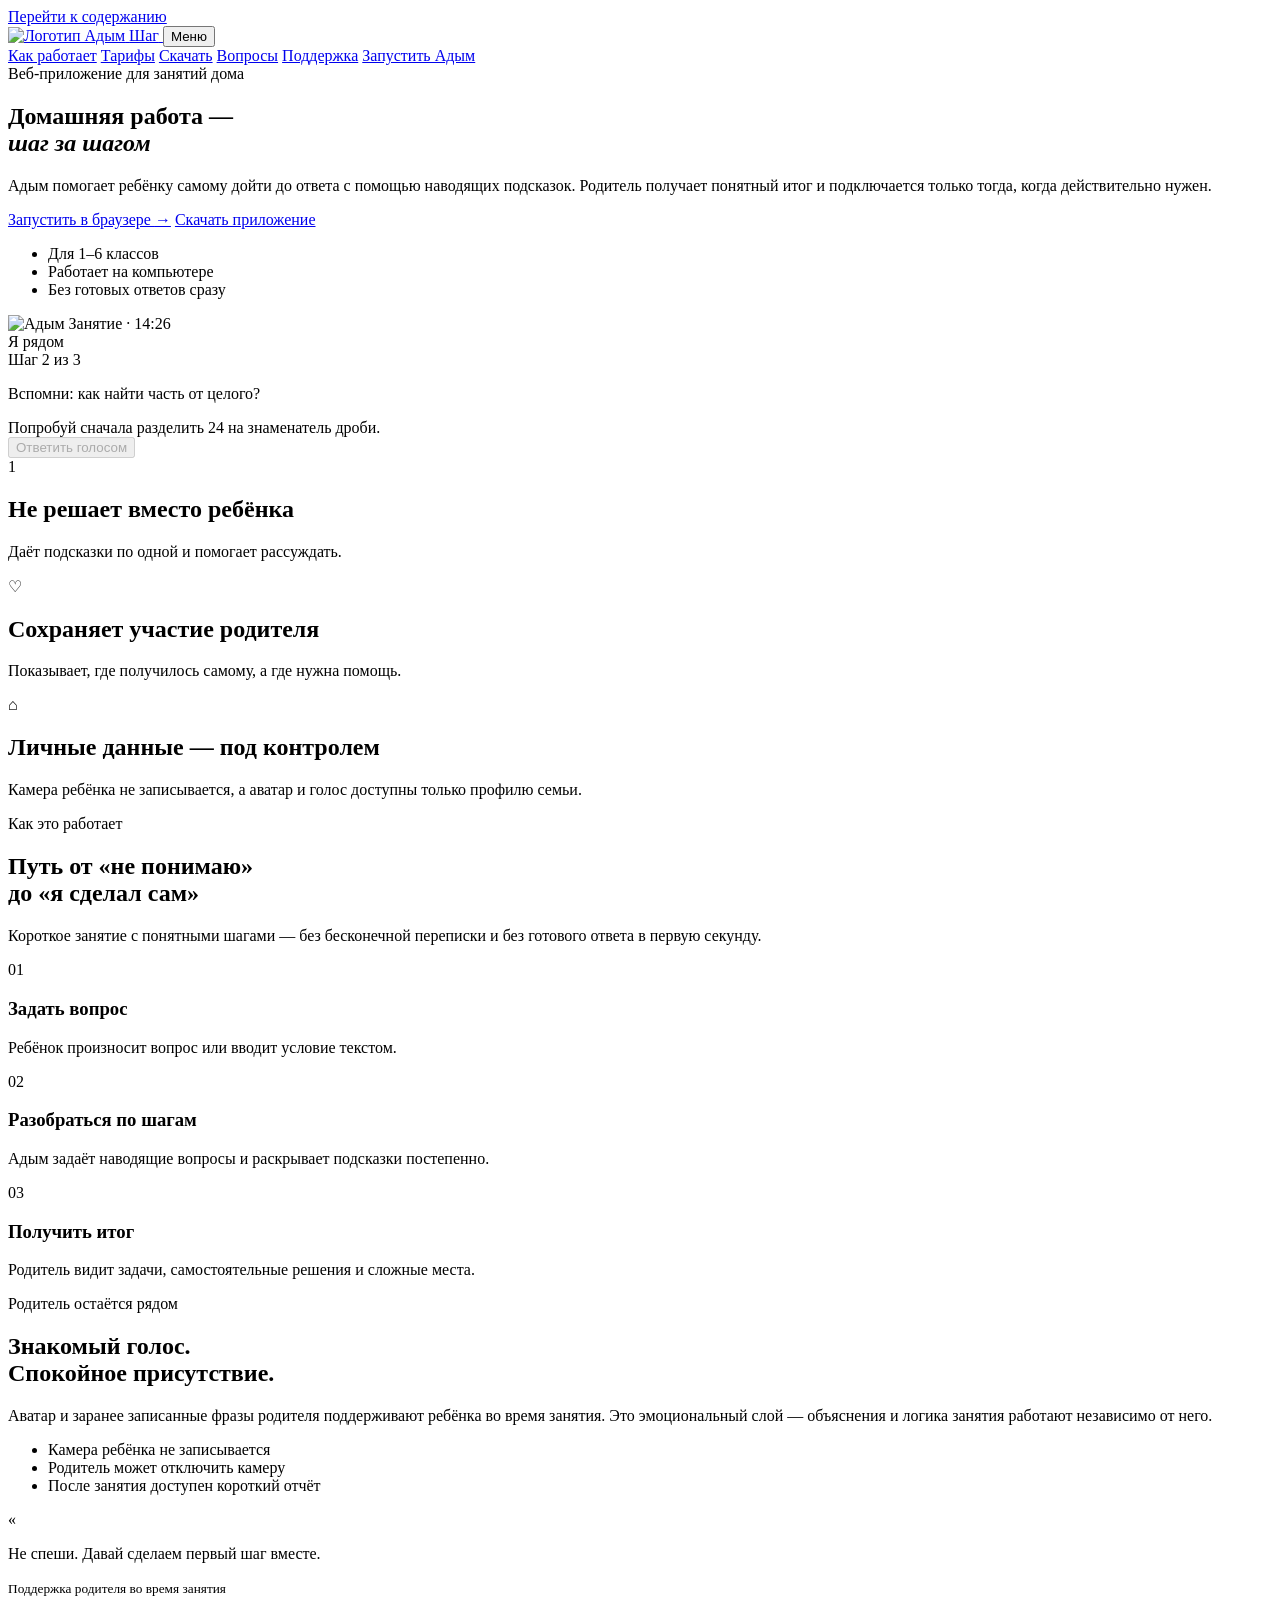
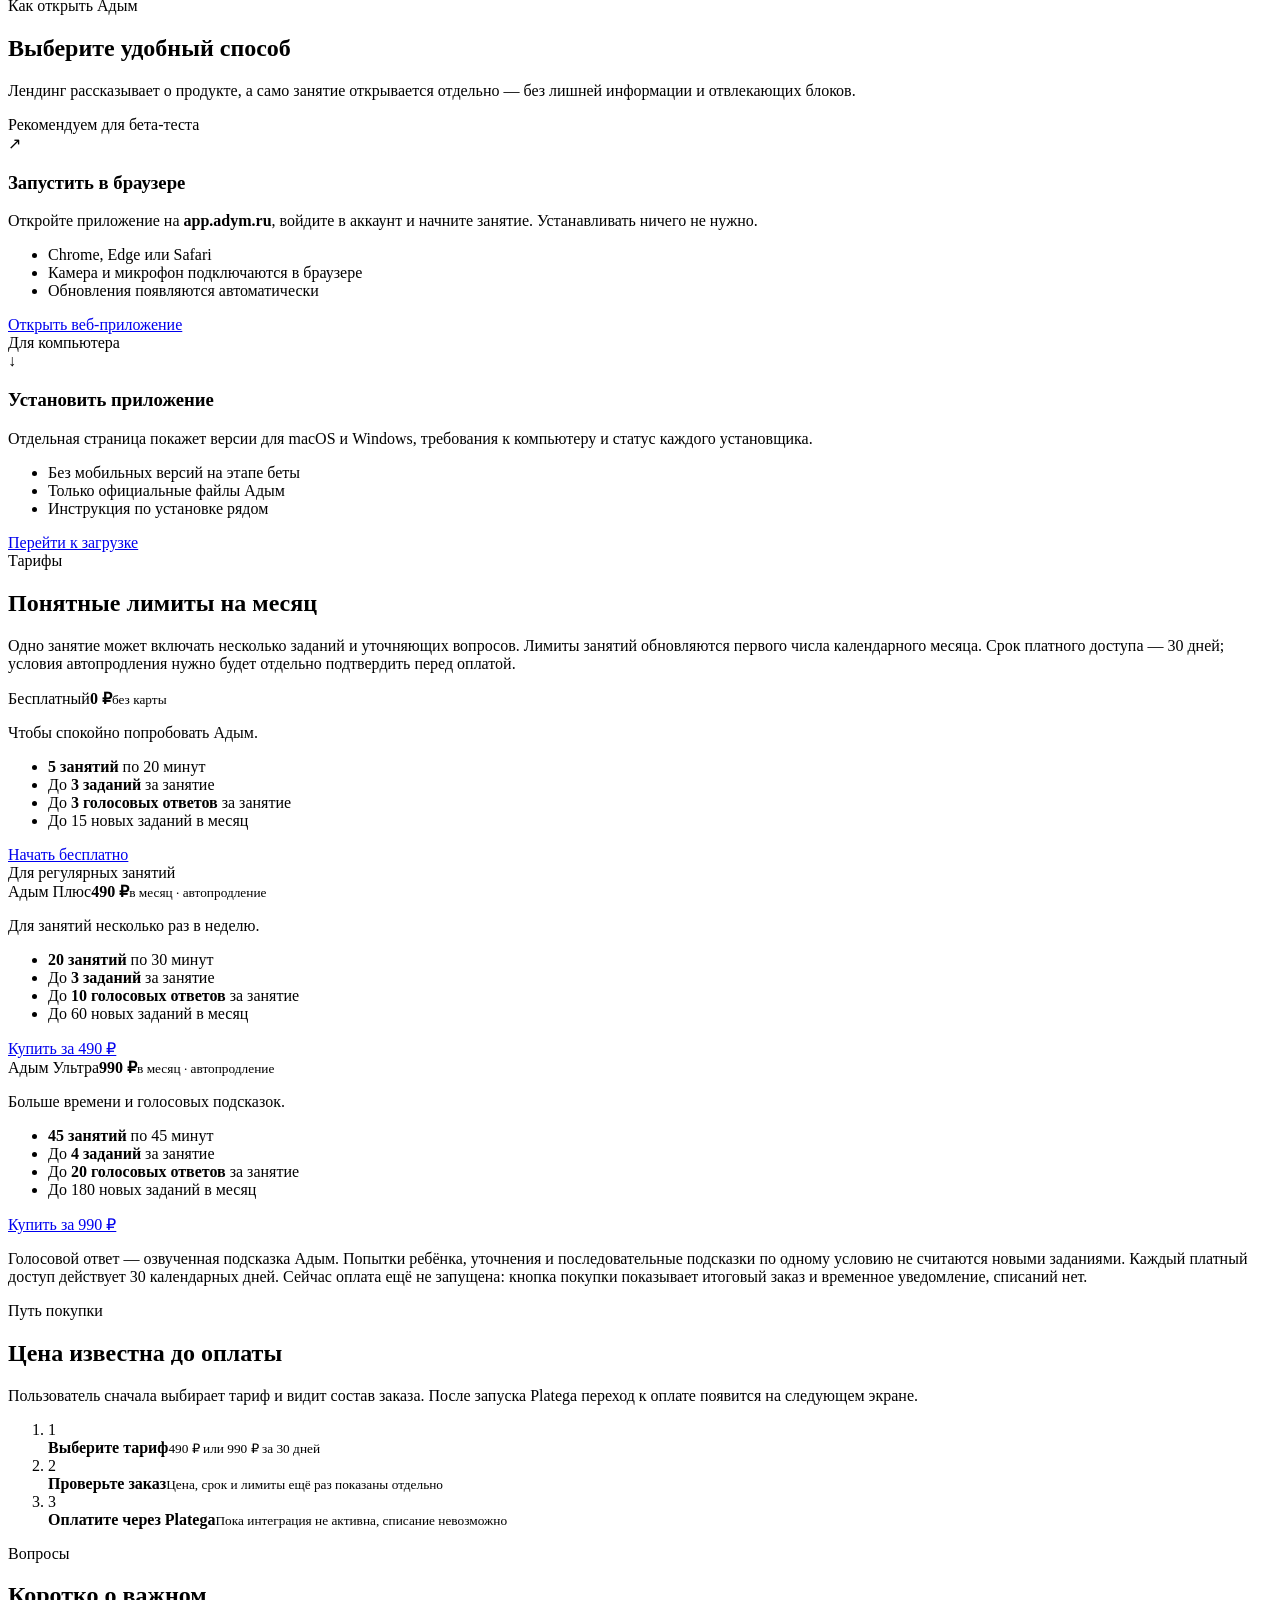
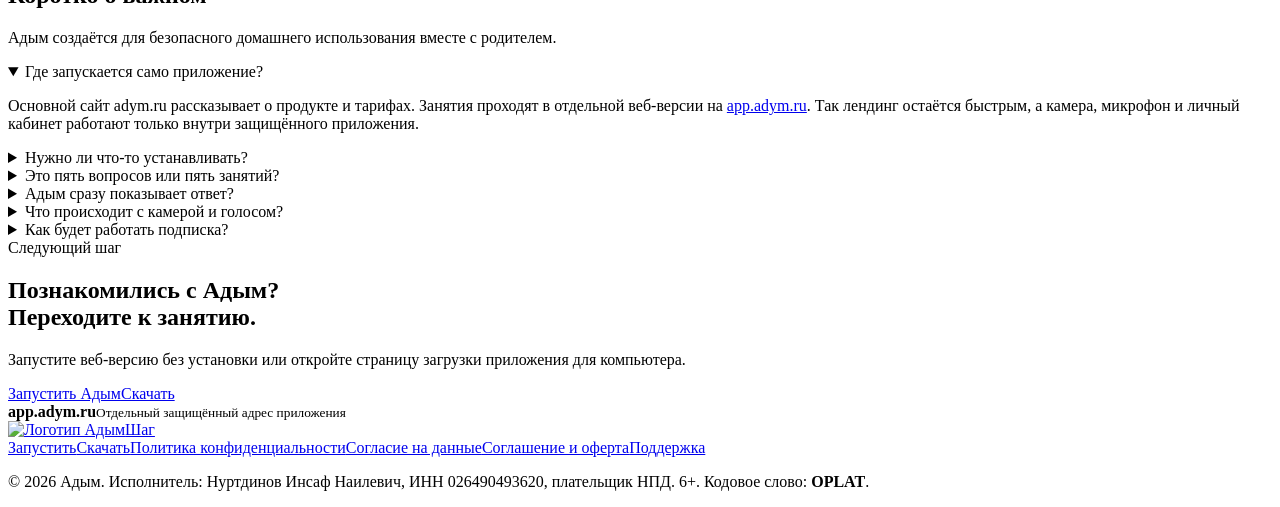
==== commit 432372b0: "Recover final avatar processing and limit grade selection to 1–6" ====
--- a/public-site/index.html
+++ b/public-site/index.html
@@ -45,7 +45,7 @@
           <a class="button secondary" href="/download.html">Скачать приложение</a>
         </div>
         <ul class="hero-notes" aria-label="Главные особенности">
-          <li>Для 2–6 классов</li>
+          <li>Для 1–6 классов</li>
           <li>Работает на компьютере</li>
           <li>Без готовых ответов сразу</li>
         </ul>
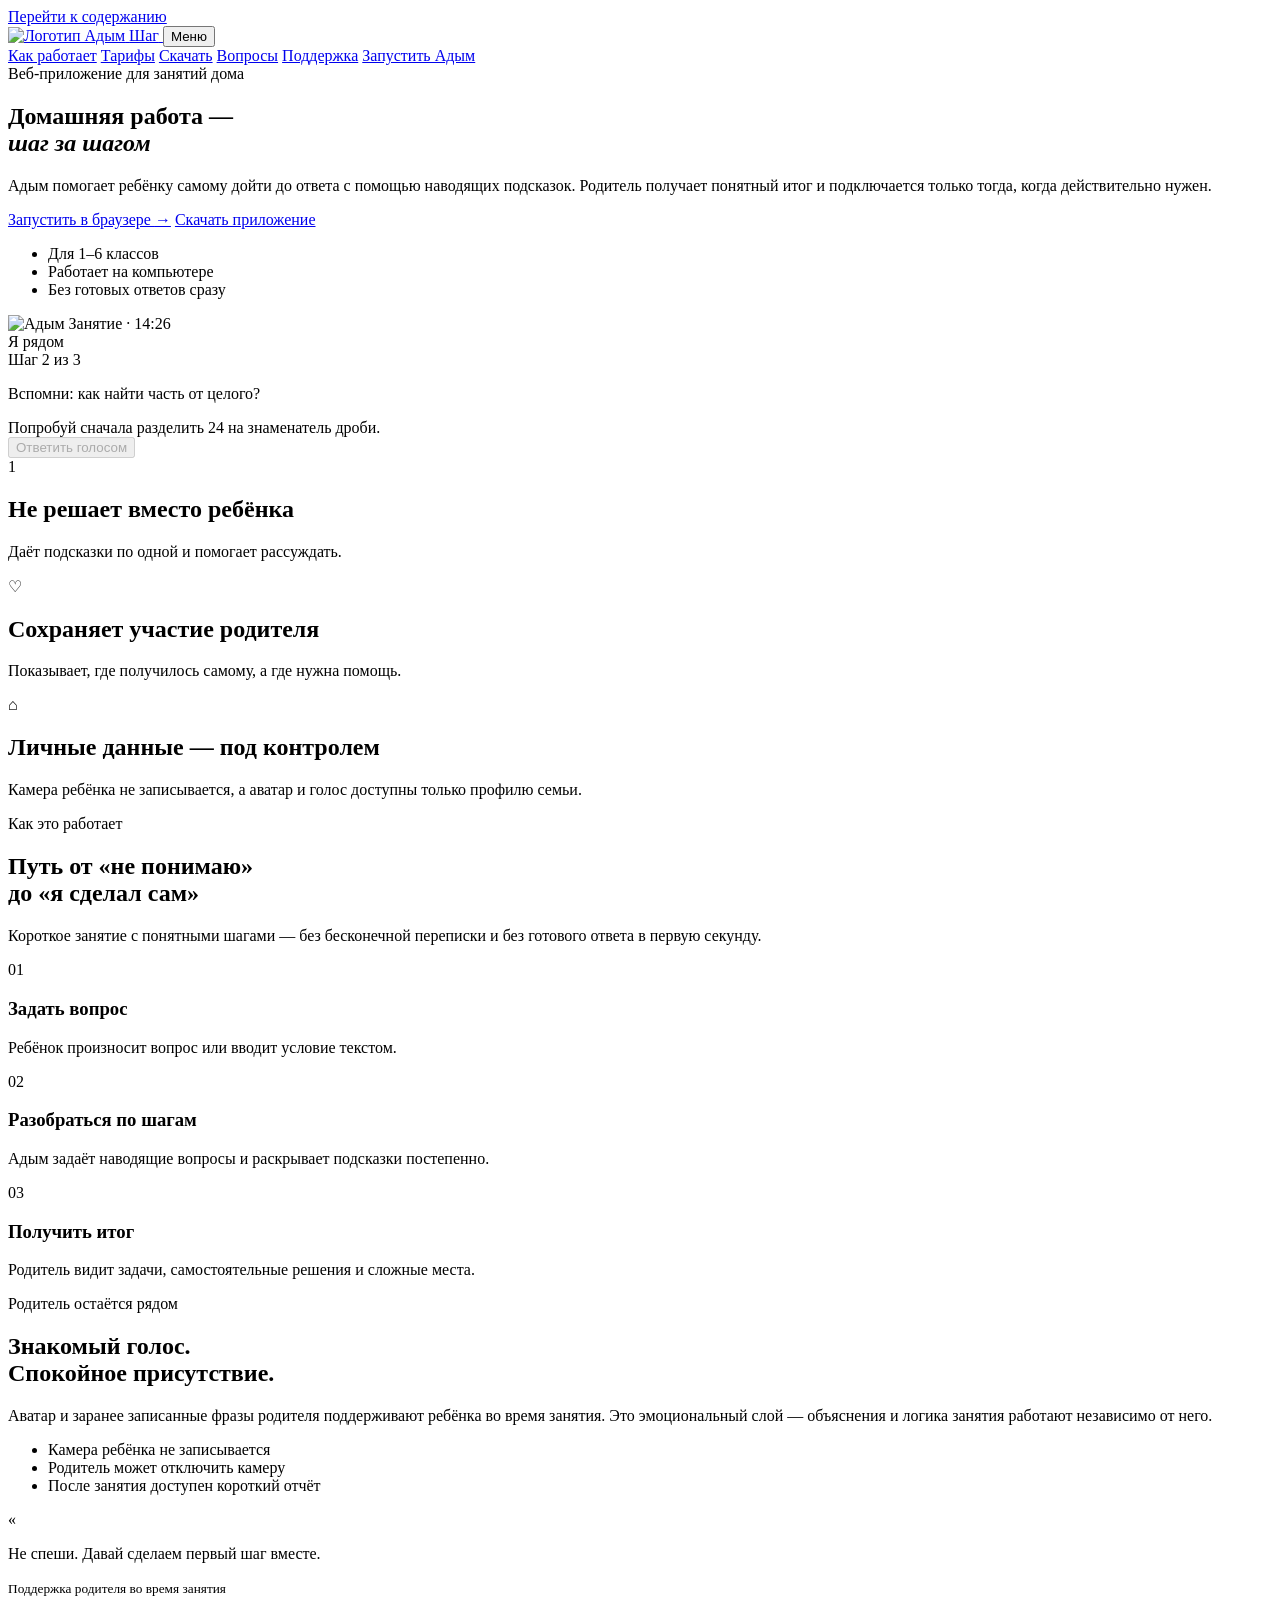
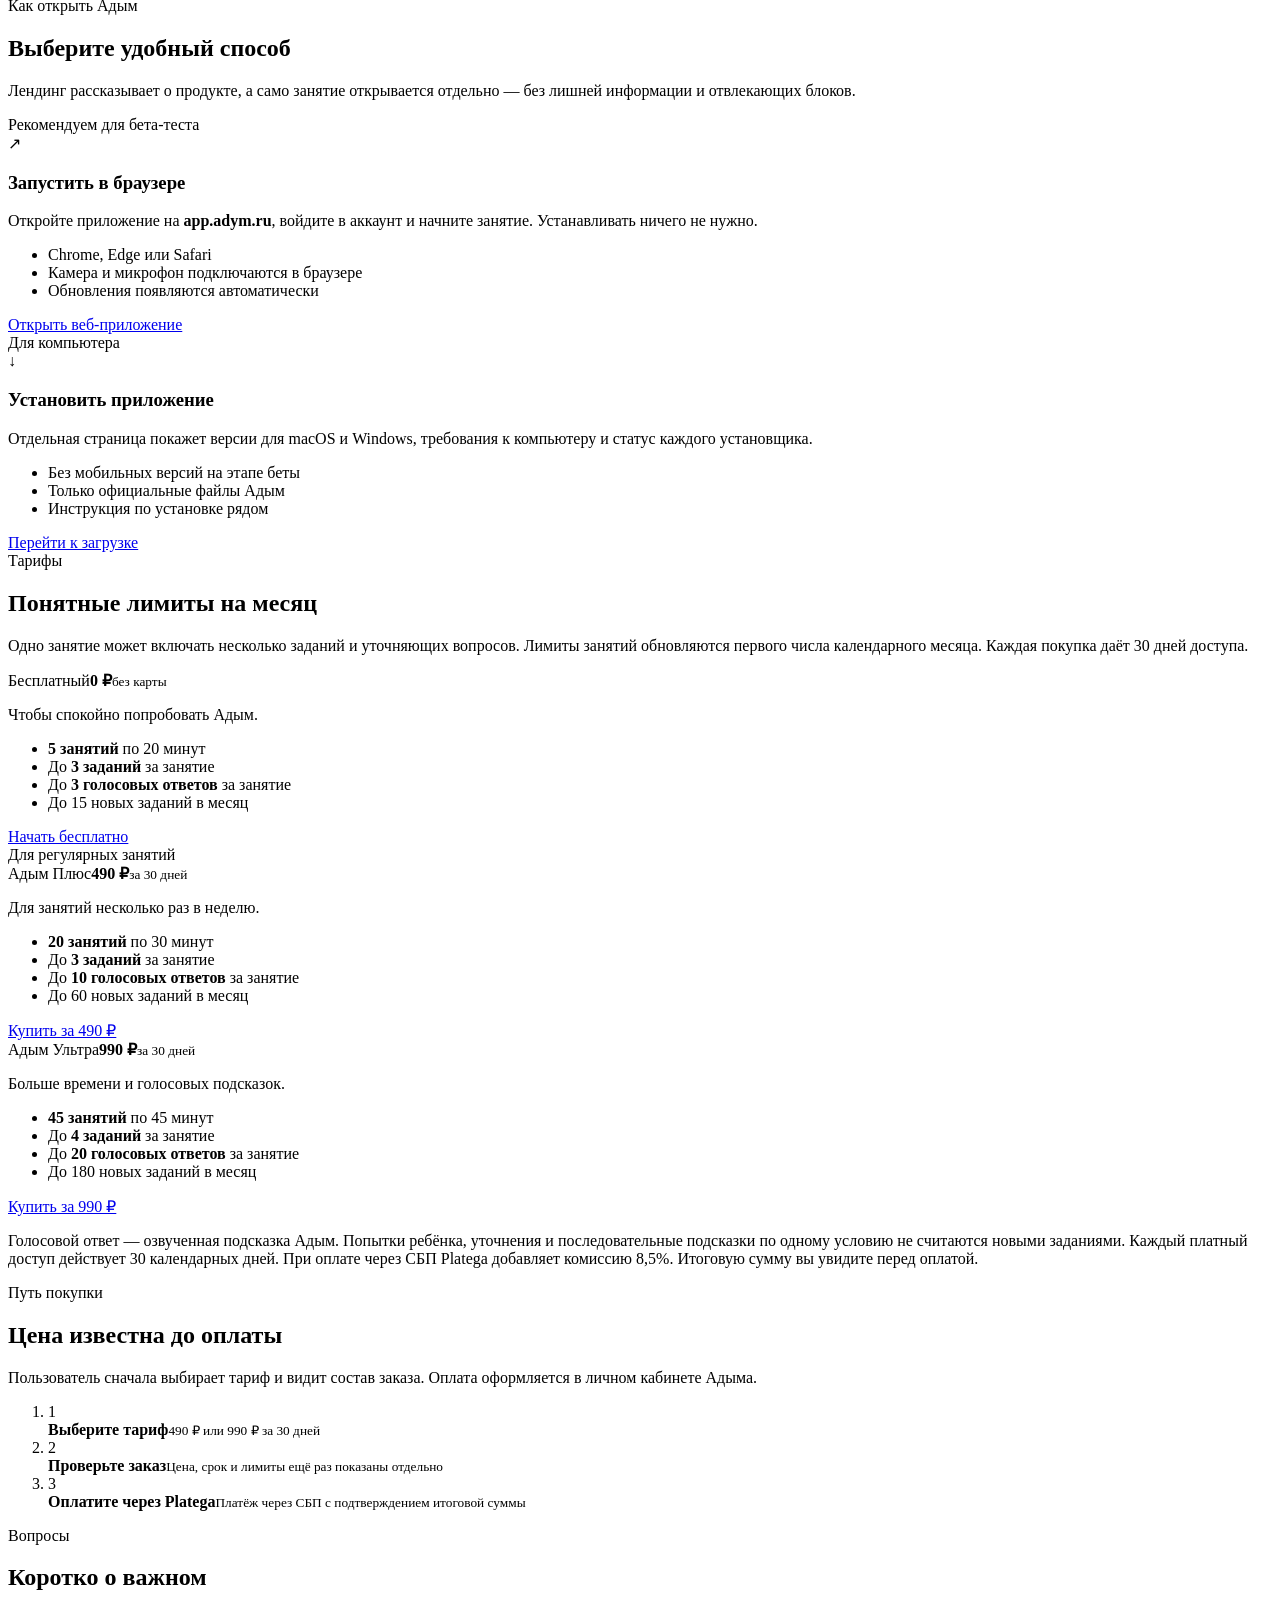
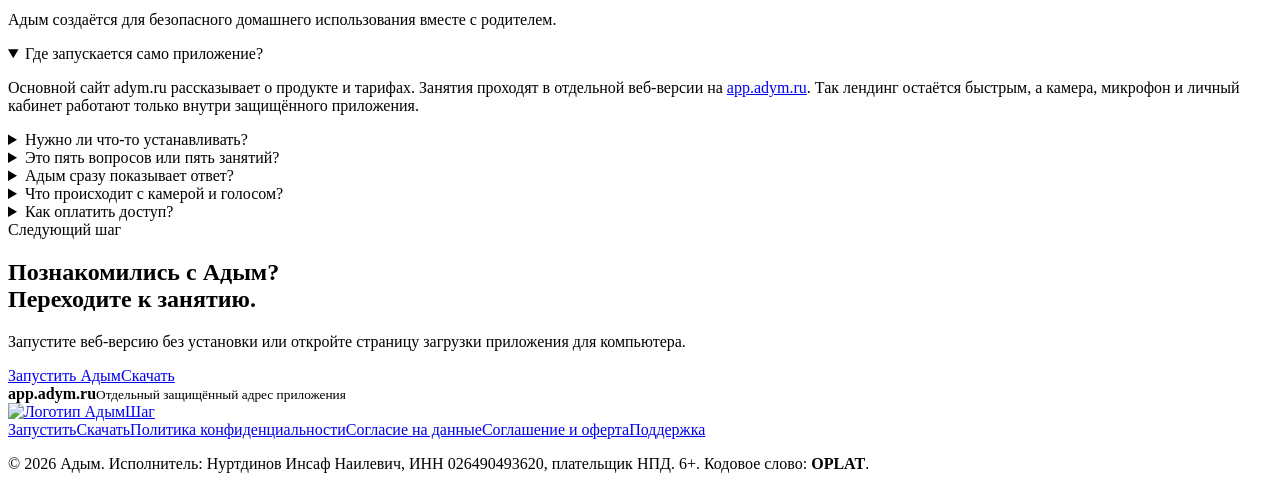
==== commit f7321e83: "Prepare one-time Platega SBP checkout" ====
--- a/public-site/index.html
+++ b/public-site/index.html
@@ -140,7 +140,7 @@
         <div class="section-heading centered">
           <span class="kicker">Тарифы</span>
           <h2>Понятные лимиты на месяц</h2>
-          <p>Одно занятие может включать несколько заданий и уточняющих вопросов. Лимиты занятий обновляются первого числа календарного месяца. Срок платного доступа — 30 дней; условия автопродления нужно будет отдельно подтвердить перед оплатой.</p>
+          <p>Одно занятие может включать несколько заданий и уточняющих вопросов. Лимиты занятий обновляются первого числа календарного месяца. Каждая покупка даёт 30 дней доступа.</p>
         </div>
         <div class="plans">
           <article class="plan-card">
@@ -151,19 +151,19 @@
           </article>
           <article class="plan-card featured">
             <span class="plan-ribbon">Для регулярных занятий</span>
-            <div class="plan-head"><span>Адым Плюс</span><strong>490 ₽</strong><small>в месяц · автопродление</small></div>
+            <div class="plan-head"><span>Адым Плюс</span><strong>490 ₽</strong><small>за 30 дней</small></div>
             <p>Для занятий несколько раз в неделю.</p>
             <ul><li><b>20 занятий</b> по 30 минут</li><li>До <b>3 заданий</b> за занятие</li><li>До <b>10 голосовых ответов</b> за занятие</li><li>До 60 новых заданий в месяц</li></ul>
             <a class="button primary full" href="/checkout.html">Купить за 490 ₽</a>
           </article>
           <article class="plan-card">
-            <div class="plan-head"><span>Адым Ультра</span><strong>990 ₽</strong><small>в месяц · автопродление</small></div>
+            <div class="plan-head"><span>Адым Ультра</span><strong>990 ₽</strong><small>за 30 дней</small></div>
             <p>Больше времени и голосовых подсказок.</p>
             <ul><li><b>45 занятий</b> по 45 минут</li><li>До <b>4 заданий</b> за занятие</li><li>До <b>20 голосовых ответов</b> за занятие</li><li>До 180 новых заданий в месяц</li></ul>
             <a class="button secondary full" href="/checkout-ultra.html">Купить за 990 ₽</a>
           </article>
         </div>
-        <p class="plans-note">Голосовой ответ — озвученная подсказка Адым. Попытки ребёнка, уточнения и последовательные подсказки по одному условию не считаются новыми заданиями. Каждый платный доступ действует 30 календарных дней. Сейчас оплата ещё не запущена: кнопка покупки показывает итоговый заказ и временное уведомление, списаний нет.</p>
+        <p class="plans-note">Голосовой ответ — озвученная подсказка Адым. Попытки ребёнка, уточнения и последовательные подсказки по одному условию не считаются новыми заданиями. Каждый платный доступ действует 30 календарных дней. При оплате через СБП Platega добавляет комиссию 8,5%. Итоговую сумму вы увидите перед оплатой.</p>
       </div>
     </section>
 
@@ -171,12 +171,12 @@
       <div class="section-heading">
         <span class="kicker">Путь покупки</span>
         <h2 id="purchase-title">Цена известна до оплаты</h2>
-        <p>Пользователь сначала выбирает тариф и видит состав заказа. После запуска Platega переход к оплате появится на следующем экране.</p>
+        <p>Пользователь сначала выбирает тариф и видит состав заказа. Оплата оформляется в личном кабинете Адыма.</p>
       </div>
       <ol class="purchase-steps">
         <li><span>1</span><div><strong>Выберите тариф</strong><small>490 ₽ или 990 ₽ за 30 дней</small></div></li>
         <li><span>2</span><div><strong>Проверьте заказ</strong><small>Цена, срок и лимиты ещё раз показаны отдельно</small></div></li>
-        <li><span>3</span><div><strong>Оплатите через Platega</strong><small>Пока интеграция не активна, списание невозможно</small></div></li>
+        <li><span>3</span><div><strong>Оплатите через Platega</strong><small>Платёж через СБП с подтверждением итоговой суммы</small></div></li>
       </ol>
     </section>
 
@@ -189,7 +189,7 @@
           <details><summary>Это пять вопросов или пять занятий?</summary><p>В бесплатном тарифе — пять отдельных занятий по 20 минут. В каждом можно разобрать до трёх новых заданий; уточнения по тому же условию лимит не расходуют.</p></details>
           <details><summary>Адым сразу показывает ответ?</summary><p>Нет. Сначала он предлагает понятную подсказку или вопрос, чтобы ребёнок продолжил решение самостоятельно. Полное объяснение появляется после нескольких попыток.</p></details>
           <details><summary>Что происходит с камерой и голосом?</summary><p>Камера ребёнка нужна только во время занятия и не записывается. Готовый аватар и образец голоса хранятся в изолированном профиле семьи на сервере. Текст нового задания может передаваться в YandexGPT для подготовки подсказок.</p></details>
-          <details><summary>Как будет работать подписка?</summary><p>После подтверждения оплаты доступ предоставляется на 30 календарных дней. Автопродление возможно только с отдельным подтверждением суммы и периодичности. Отказаться от будущих списаний можно в любое время через поддержку Адым. Пока Platega не подключена, кнопка показывает сообщение-заглушку и деньги не принимаются.</p></details>
+          <details><summary>Как оплатить доступ?</summary><p>Войдите в личный кабинет Адыма и выберите тариф. После подтверждения разовой оплаты через СБП доступ активируется на 30 дней. Следующий период можно купить вручную.</p></details>
         </div>
       </div>
     </section>
